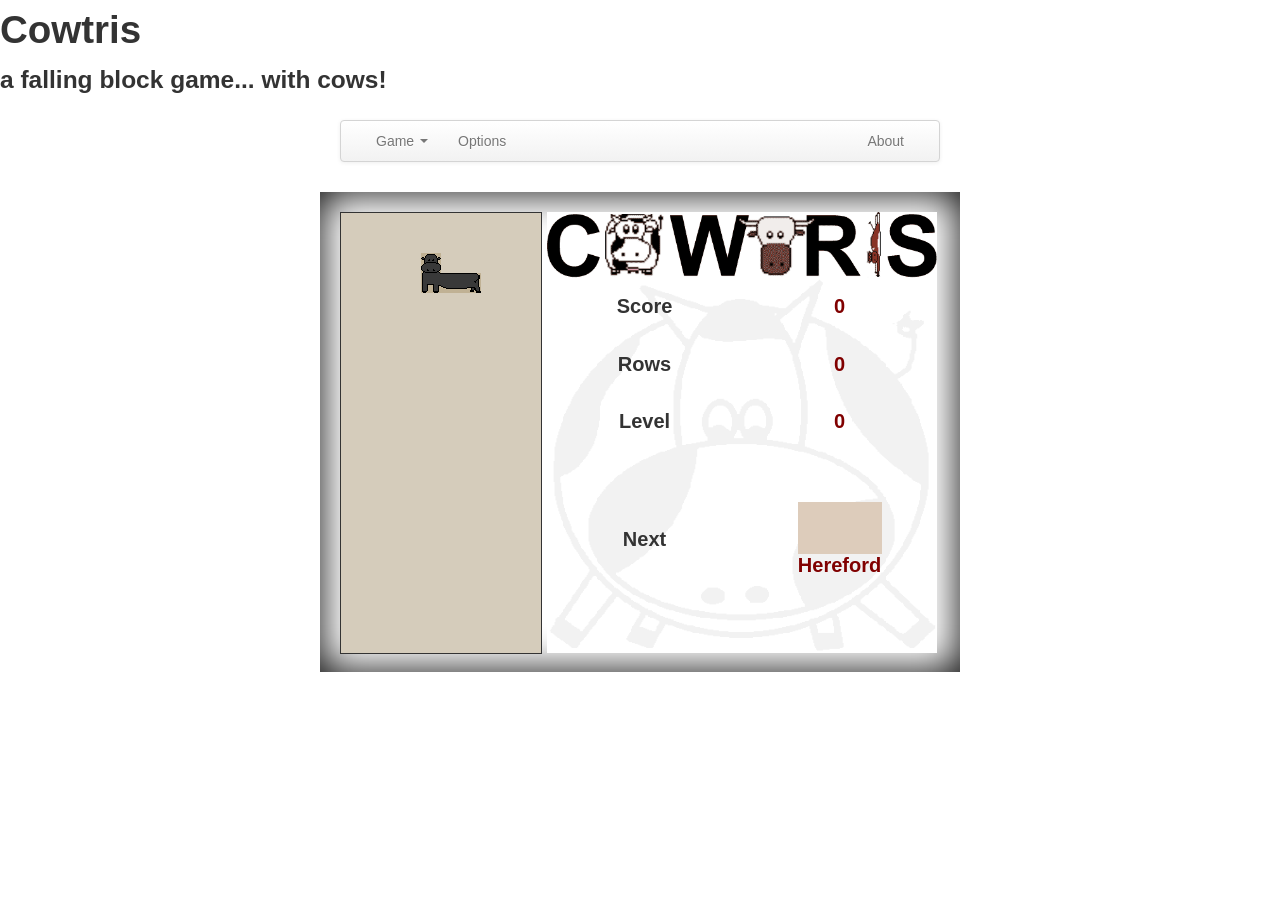
==== index.html @ 2e54e25c "added header" ====
<html>
    <head>
        <title>
            Cowtris
        </title>
        <link rel="stylesheet" type="text/css" href="resources/styles/main.css">
        <link rel="stylesheet" type="text/css" href="resources/vendor/bootstrap/css/bootstrap.css">
    </head>
    <body>
      <header>
        <h1>Cowtris</h1>
        <h3>a falling block game... with cows!</h3>
      </header>


        <div id="menu">
                <div class="navbar navbar-static">
                    <div class="navbar-inner">
                        <div class="container" style="width: auto;">
                            <ul class="nav" role="navigation">
                                <li class="dropdown">
                                    <a id="drop1" href="#" role="button" class="dropdown-toggle" data-toggle="dropdown">Game <b class="caret"></b></a>
                                    <ul class="dropdown-menu" role="menu" aria-labelledby="drop1">
                                        <li role="presentation">
                                            <a role="menuitem" tabindex="-1" href="#" id="newGameAction">New Game</a>
                                        </li>
                                        <li role="presentation">
                                            <a role="menuitem" tabindex="-1" href="#" id="pauseAction">Pause Game</a>
                                        </li>
                                        <li role="presentation">
                                            <a role="menuitem" tabindex="-1" href="#">End Game</a>
                                        </li>
                                        <li role="presentation">
                                            <a role="menuitem" tabindex="-1" href="#highScoreModal" role="button" data-toggle="modal">High Scores</a>
                                        </li>
                                    </ul>
                                </li>
                                <li>
                                    <a href="#optionsModal" role="button" data-toggle="modal">Options</a>
                                </li>
                            </ul>
                            <ul class="nav pull-right">
                                <li>
                                    <a href="#aboutModal" role="button" data-toggle="modal">About</a>
                                </li>
                            </ul>
                        </div>
                </div>
            </div>
        </div>
        <div id="aboutModal" class="modal hide fade" tabindex="-1" role="dialog" aria-labelledby="aboutModalLabel" aria-hidden="true">
            <div class="modal-header">
                <button type="button" class="close" data-dismiss="modal" aria-hidden="true">x</button>
                <h3 id="aboutModalLabel">
                    Cowtris 3
                </h3>
            </div>
            <div class="modal-body">
                <h4>
                    About
                </h4>
                <p>
                    Lorem ipsum dolor sit amet, consectetur adipisicing elit, sed do eiusmod tempor incididunt ut labore et dolore magna aliqua. Ut enim ad minim veniam, quis nostrud exercitation ullamco laboris nisi ut aliquip ex ea commodo consequat. Duis aute irure dolor in reprehenderit in voluptate velit esse cillum dolore eu fugiat nulla pariatur. Excepteur sint occaecat cupidatat non proident, sunt in culpa qui officia deserunt mollit anim id est laborum.
                </p>
                <h4>
                    Story
                </h4>
                <p>
                    Lorem ipsum dolor sit amet, consectetur adipisicing elit, sed do eiusmod tempor incididunt ut labore et dolore magna aliqua. Ut enim ad minim veniam, quis nostrud exercitation ullamco laboris nisi ut aliquip ex ea commodo consequat. Duis aute irure dolor in reprehenderit in voluptate velit esse cillum dolore eu fugiat nulla pariatur. Excepteur sint occaecat cupidatat non proident, sunt in culpa qui officia deserunt mollit anim id est laborum.
                </p>
                <h4>
                    Credits
                </h4>
                <p>
                    Lorem ipsum dolor sit amet, consectetur adipisicing elit, sed do eiusmod tempor incididunt ut labore et dolore magna aliqua. Ut enim ad minim veniam, quis nostrud exercitation ullamco laboris nisi ut aliquip ex ea commodo consequat. Duis aute irure dolor in reprehenderit in voluptate velit esse cillum dolore eu fugiat nulla pariatur. Excepteur sint occaecat cupidatat non proident, sunt in culpa qui officia deserunt mollit anim id est laborum.
                </p>
            </div>
            <div class="modal-footer">
                <button class="btn" data-dismiss="modal" aria-hidden="true">Close</button>
            </div>
        </div>
        <div id="optionsModal" class="modal hide fade" tabindex="-1" role="dialog" aria-labelledby="optionsModalLabel" aria-hidden="true">
            <div class="modal-header">
                <button type="button" class="close" data-dismiss="modal" aria-hidden="true">x</button>
                <h3 id="optionsModalLabel">
                    Game Options
                </h3>
            </div>
            <div class="modal-body">
                <p>
                    <form>
                        <label for="StartingLevel">Starting Level</label>
                        <select name="StartingLevel" id="startingLevel">
                            <option>0</option>
                            <option>1</option>
                            <option>2</option>
                            <option>3</option>
                            <option>4</option>
                            <option>5</option>
                            <option>6</option>
                            <option>7</option>
                            <option>8</option>
                            <option>9</option>
                        </select>
                        <label for="StartingRows">Starting Rows</label>
                        <select name="StartingRows" id="startingRows">
                            <option>0</option>
                            <option>1</option>
                            <option>2</option>
                            <option>3</option>
                            <option>4</option>
                            <option>5</option>
                        </select>
                    </form>
                </p>
            </div>
            <div class="modal-footer">
                <button class="btn" data-dismiss="modal" aria-hidden="true">Ok</button>
            </div>
        </div>
        <div id="highScoreModal" class="modal hide fade" tabindex="-1" role="dialog" aria-labelledby="highScoreModalLabel" aria-hidden="true">
            <div class="modal-header">
                <button type="button" class="close" data-dismiss="modal" aria-hidden="true">x</button>
                <h3 id="highScoreModalLabel">
                    High Scores
                </h3>
            </div>
            <div class="modal-body">
                <table class="table table-condensed">
                    <thead>
                        <tr>
                            <th>#</th>
                            <th>Name</th>
                            <th>Score</th>
                            <th>Rows</th>
                        </tr>
                    </thead>
                    <tbody></tbody>
                </table>
            </div>
            <div class="modal-footer">
                <button class="btn" data-dismiss="modal" aria-hidden="true">Close</button>
            </div>
        </div>
        <div class="overlays">
            <div id="game_over" class="message">
                game over
            </div>
            <div id="paused" class="message">
                paused
            </div>
        </div>
        <div id="container">
            <div id="left">
                <canvas id="game_canvas" width="200" height="440"></canvas>
            </div>
            <div id="right">
                <img id="title" src="./resources/images/title.png">
                <div id="info_container">
                    <table>
                        <tr>
                            <td>
                                Score
                            </td>
                            <td id="score">
                                0
                            </td>
                        </tr>
                        <tr>
                            <td>
                                Rows
                            </td>
                            <td id="rows">
                                0
                            </td>
                        </tr>
                        <tr>
                            <td>
                                Level
                            </td>
                            <td id="level">
                                1
                            </td>
                        </tr>
                        <tr>
                            <td>
                                Next
                            </td>
                            <td id="next">
                                <canvas id="preview" width="84" height="52"></canvas><br>
                                <span id="preview_name"></span>
                            </td>
                        </tr>
                    </table>
                </div>
            </div>
        </div>
        <script type="text/javascript" src="http://ajax.googleapis.com/ajax/libs/jquery/1.9.1/jquery.min.js"></script>
        <script type="text/javascript" src="resources/vendor/jquery.timer.js"></script>
        <script type="text/javascript" src="resources/vendor/bootstrap/js/bootstrap.min.js"></script>
        <script type="text/javascript" src="resources/js/cowtris.js"></script>
        <script type="text/javascript" src="resources/js/selectors.js"></script>

        <audio id="audio_madcow" src="resources/sounds/madcow.wav" preload="auto"> 
        <audio id="audio_row" src="resources/sounds/Zap.wav" preload="auto"> 
        <audio id="audio_multirow" src="resources/sounds/Zap2.wav" preload="auto"> 
        <audio id="audio_gameover" src="resources/sounds/Die.wav" preload="auto">
    </body>
</html>
---- resources/styles/main.css ----
body {
	/*background-color: gray;*/
}

.overlays {
	position: absolute;
	width: 100%;
}
.message {
	background-color: transparent;
	text-align: center;
	text-transform: uppercase;
	color: maroon;
	font-size: 6em;
	font-weight: bold;
	font-family: sans-serif;
	display: none;
	margin-top: 200px;
}

#info_container {
	background-image: url("../images/cowback.png"); 
	background-size: 390px 375px;
	width: 390;
	height: 375;
}

#title {
	width: 390;
}

#left, #right {
	float:left;
}

#info_container table {
	padding-top: 45;
	width: 390;
	height: 350;

	font-family: sans-serif;
	font-size: 20px;
	font-weight: bold;
}

td {
	width: 50%;
}

#info_container td {
	text-align: center;
}

#info_container table td:last-child {
	color: maroon;
}

#container {
	margin: 0px auto;
	background-color: white;
	height: 440px;
	width: 600px;
	padding: 20px;
	-moz-box-shadow:    inset 0 0 40px #000000;
	-webkit-box-shadow: inset 0 0 40px #000000;
	box-shadow:         inset 0 0 40px #000000;
}

#menu { 
	width: 600px;
}

#game_canvas {
	margin-right: 5px;
	border: 1px solid;
}

#menu {
	width: 600px;
	margin-left: auto;
	margin-right: auto;
	padding: 10px;
}

#highScoreModal .modal-body {
	max-height: none;
}
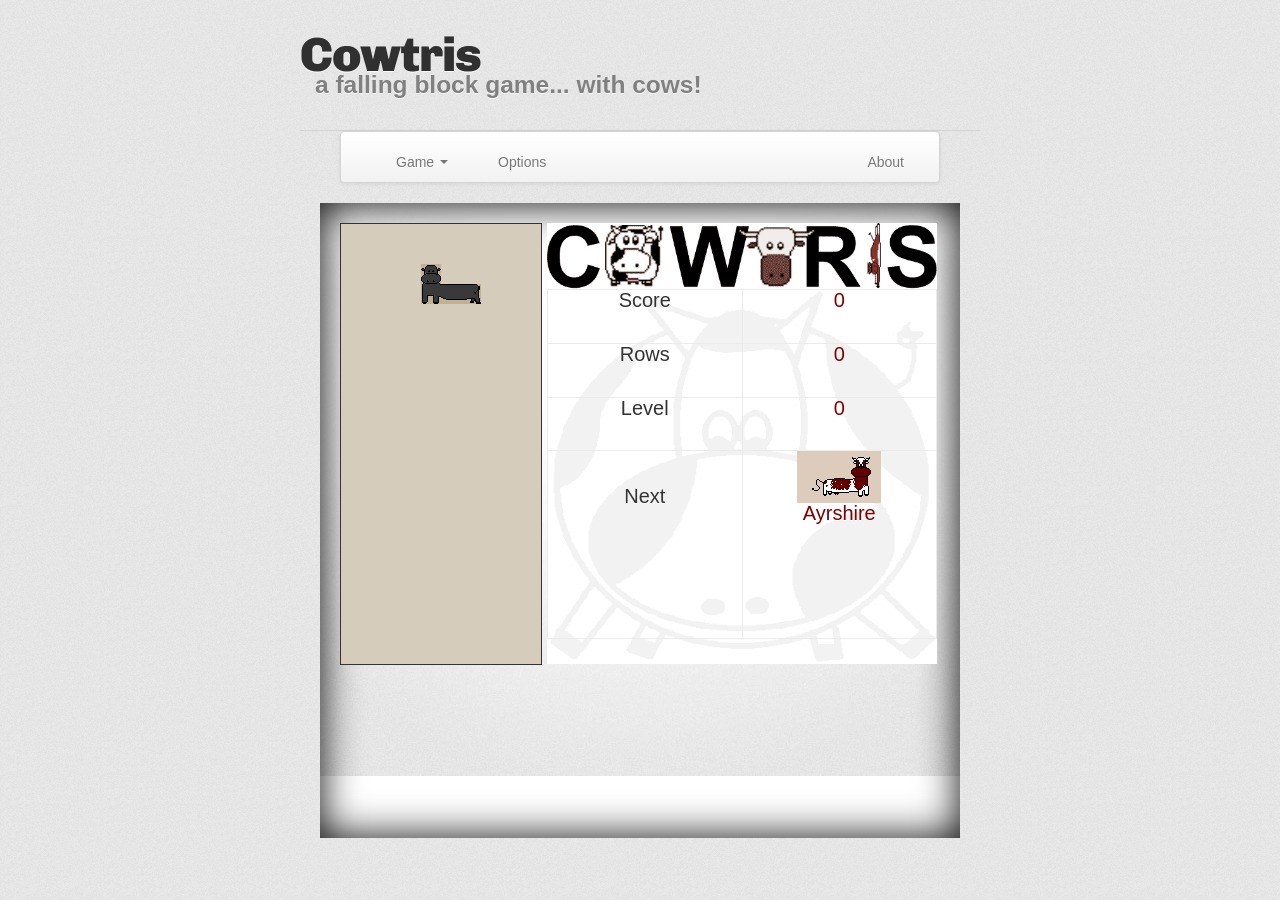
==== commit 278187fc: "Merge branch 'gh-pages' Conflicts: 	index.html" ====
--- a/index.html
+++ b/index.html
@@ -1,209 +1,469 @@
-<html>
-    <head>
-        <title>
-            Cowtris
-        </title>
-        <link rel="stylesheet" type="text/css" href="resources/styles/main.css">
-        <link rel="stylesheet" type="text/css" href="resources/vendor/bootstrap/css/bootstrap.css">
-    </head>
-    <body>
-      <header>
-        <h1>Cowtris</h1>
-        <h3>a falling block game... with cows!</h3>
-      </header>
-
-
-        <div id="menu">
-                <div class="navbar navbar-static">
-                    <div class="navbar-inner">
-                        <div class="container" style="width: auto;">
-                            <ul class="nav" role="navigation">
-                                <li class="dropdown">
-                                    <a id="drop1" href="#" role="button" class="dropdown-toggle" data-toggle="dropdown">Game <b class="caret"></b></a>
-                                    <ul class="dropdown-menu" role="menu" aria-labelledby="drop1">
-                                        <li role="presentation">
-                                            <a role="menuitem" tabindex="-1" href="#" id="newGameAction">New Game</a>
-                                        </li>
-                                        <li role="presentation">
-                                            <a role="menuitem" tabindex="-1" href="#" id="pauseAction">Pause Game</a>
-                                        </li>
-                                        <li role="presentation">
-                                            <a role="menuitem" tabindex="-1" href="#">End Game</a>
-                                        </li>
-                                        <li role="presentation">
-                                            <a role="menuitem" tabindex="-1" href="#highScoreModal" role="button" data-toggle="modal">High Scores</a>
-                                        </li>
-                                    </ul>
-                                </li>
-                                <li>
-                                    <a href="#optionsModal" role="button" data-toggle="modal">Options</a>
-                                </li>
-                            </ul>
-                            <ul class="nav pull-right">
-                                <li>
-                                    <a href="#aboutModal" role="button" data-toggle="modal">About</a>
-                                </li>
-                            </ul>
-                        </div>
-                </div>
-            </div>
-        </div>
-        <div id="aboutModal" class="modal hide fade" tabindex="-1" role="dialog" aria-labelledby="aboutModalLabel" aria-hidden="true">
-            <div class="modal-header">
-                <button type="button" class="close" data-dismiss="modal" aria-hidden="true">x</button>
-                <h3 id="aboutModalLabel">
-                    Cowtris 3
-                </h3>
-            </div>
-            <div class="modal-body">
-                <h4>
-                    About
-                </h4>
-                <p>
-                    Lorem ipsum dolor sit amet, consectetur adipisicing elit, sed do eiusmod tempor incididunt ut labore et dolore magna aliqua. Ut enim ad minim veniam, quis nostrud exercitation ullamco laboris nisi ut aliquip ex ea commodo consequat. Duis aute irure dolor in reprehenderit in voluptate velit esse cillum dolore eu fugiat nulla pariatur. Excepteur sint occaecat cupidatat non proident, sunt in culpa qui officia deserunt mollit anim id est laborum.
-                </p>
-                <h4>
-                    Story
-                </h4>
-                <p>
-                    Lorem ipsum dolor sit amet, consectetur adipisicing elit, sed do eiusmod tempor incididunt ut labore et dolore magna aliqua. Ut enim ad minim veniam, quis nostrud exercitation ullamco laboris nisi ut aliquip ex ea commodo consequat. Duis aute irure dolor in reprehenderit in voluptate velit esse cillum dolore eu fugiat nulla pariatur. Excepteur sint occaecat cupidatat non proident, sunt in culpa qui officia deserunt mollit anim id est laborum.
-                </p>
-                <h4>
-                    Credits
-                </h4>
-                <p>
-                    Lorem ipsum dolor sit amet, consectetur adipisicing elit, sed do eiusmod tempor incididunt ut labore et dolore magna aliqua. Ut enim ad minim veniam, quis nostrud exercitation ullamco laboris nisi ut aliquip ex ea commodo consequat. Duis aute irure dolor in reprehenderit in voluptate velit esse cillum dolore eu fugiat nulla pariatur. Excepteur sint occaecat cupidatat non proident, sunt in culpa qui officia deserunt mollit anim id est laborum.
-                </p>
-            </div>
-            <div class="modal-footer">
-                <button class="btn" data-dismiss="modal" aria-hidden="true">Close</button>
-            </div>
-        </div>
-        <div id="optionsModal" class="modal hide fade" tabindex="-1" role="dialog" aria-labelledby="optionsModalLabel" aria-hidden="true">
-            <div class="modal-header">
-                <button type="button" class="close" data-dismiss="modal" aria-hidden="true">x</button>
-                <h3 id="optionsModalLabel">
-                    Game Options
-                </h3>
-            </div>
-            <div class="modal-body">
-                <p>
-                    <form>
-                        <label for="StartingLevel">Starting Level</label>
-                        <select name="StartingLevel" id="startingLevel">
-                            <option>0</option>
-                            <option>1</option>
-                            <option>2</option>
-                            <option>3</option>
-                            <option>4</option>
-                            <option>5</option>
-                            <option>6</option>
-                            <option>7</option>
-                            <option>8</option>
-                            <option>9</option>
-                        </select>
-                        <label for="StartingRows">Starting Rows</label>
-                        <select name="StartingRows" id="startingRows">
-                            <option>0</option>
-                            <option>1</option>
-                            <option>2</option>
-                            <option>3</option>
-                            <option>4</option>
-                            <option>5</option>
-                        </select>
-                    </form>
-                </p>
-            </div>
-            <div class="modal-footer">
-                <button class="btn" data-dismiss="modal" aria-hidden="true">Ok</button>
-            </div>
-        </div>
-        <div id="highScoreModal" class="modal hide fade" tabindex="-1" role="dialog" aria-labelledby="highScoreModalLabel" aria-hidden="true">
-            <div class="modal-header">
-                <button type="button" class="close" data-dismiss="modal" aria-hidden="true">x</button>
-                <h3 id="highScoreModalLabel">
-                    High Scores
-                </h3>
-            </div>
-            <div class="modal-body">
-                <table class="table table-condensed">
-                    <thead>
-                        <tr>
-                            <th>#</th>
-                            <th>Name</th>
-                            <th>Score</th>
-                            <th>Rows</th>
-                        </tr>
-                    </thead>
-                    <tbody></tbody>
-                </table>
-            </div>
-            <div class="modal-footer">
-                <button class="btn" data-dismiss="modal" aria-hidden="true">Close</button>
-            </div>
-        </div>
-        <div class="overlays">
-            <div id="game_over" class="message">
-                game over
-            </div>
-            <div id="paused" class="message">
-                paused
-            </div>
-        </div>
-        <div id="container">
-            <div id="left">
-                <canvas id="game_canvas" width="200" height="440"></canvas>
-            </div>
-            <div id="right">
-                <img id="title" src="./resources/images/title.png">
-                <div id="info_container">
-                    <table>
-                        <tr>
-                            <td>
-                                Score
-                            </td>
-                            <td id="score">
-                                0
-                            </td>
-                        </tr>
-                        <tr>
-                            <td>
-                                Rows
-                            </td>
-                            <td id="rows">
-                                0
-                            </td>
-                        </tr>
-                        <tr>
-                            <td>
-                                Level
-                            </td>
-                            <td id="level">
-                                1
-                            </td>
-                        </tr>
-                        <tr>
-                            <td>
-                                Next
-                            </td>
-                            <td id="next">
-                                <canvas id="preview" width="84" height="52"></canvas><br>
-                                <span id="preview_name"></span>
-                            </td>
-                        </tr>
-                    </table>
-                </div>
-            </div>
-        </div>
-        <script type="text/javascript" src="http://ajax.googleapis.com/ajax/libs/jquery/1.9.1/jquery.min.js"></script>
-        <script type="text/javascript" src="resources/vendor/jquery.timer.js"></script>
-        <script type="text/javascript" src="resources/vendor/bootstrap/js/bootstrap.min.js"></script>
-        <script type="text/javascript" src="resources/js/cowtris.js"></script>
-        <script type="text/javascript" src="resources/js/selectors.js"></script>
-
-        <audio id="audio_madcow" src="resources/sounds/madcow.wav" preload="auto"> 
-        <audio id="audio_row" src="resources/sounds/Zap.wav" preload="auto"> 
-        <audio id="audio_multirow" src="resources/sounds/Zap2.wav" preload="auto"> 
-        <audio id="audio_gameover" src="resources/sounds/Die.wav" preload="auto">
-    </body>
+<html>
+    <head>
+        <title>
+            Cowtris
+        </title>
+        <link rel="stylesheet" type="text/css" href="resources/styles/main.css">
+        <link rel="stylesheet" type="text/css" href="resources/vendor/bootstrap/css/bootstrap.css">
+    </head>
+    <body>
+      <header>
+        <h1>Cowtris</h1>
+        <h3>a falling block game... with cows!</h3>
+      </header>
+
+
+        <div id="menu">
+                <div class="navbar navbar-static">
+                    <div class="navbar-inner">
+                        <div class="container" style="width: auto;">
+                            <ul class="nav" role="navigation">
+                                <li class="dropdown">
+                                    <a id="drop1" href="#" role="button" class="dropdown-toggle" data-toggle="dropdown">Game <b class="caret"></b></a>
+                                    <ul class="dropdown-menu" role="menu" aria-labelledby="drop1">
+                                        <li role="presentation">
+                                            <a role="menuitem" tabindex="-1" href="#" id="newGameAction">New Game</a>
+                                        </li>
+                                        <li role="presentation">
+                                            <a role="menuitem" tabindex="-1" href="#" id="pauseAction">Pause Game</a>
+                                        </li>
+                                        <li role="presentation">
+                                            <a role="menuitem" tabindex="-1" href="#">End Game</a>
+                                        </li>
+                                        <li role="presentation">
+                                            <a role="menuitem" tabindex="-1" href="#highScoreModal" role="button" data-toggle="modal">High Scores</a>
+                                        </li>
+                                    </ul>
+                                </li>
+                                <li>
+                                    <a href="#optionsModal" role="button" data-toggle="modal">Options</a>
+                                </li>
+                            </ul>
+                            <ul class="nav pull-right">
+                                <li>
+                                    <a href="#aboutModal" role="button" data-toggle="modal">About</a>
+                                </li>
+                            </ul>
+                        </div>
+                </div>
+            </div>
+        </div>
+        <div id="aboutModal" class="modal hide fade" tabindex="-1" role="dialog" aria-labelledby="aboutModalLabel" aria-hidden="true">
+            <div class="modal-header">
+                <button type="button" class="close" data-dismiss="modal" aria-hidden="true">x</button>
+                <h3 id="aboutModalLabel">
+                    Cowtris 3
+                </h3>
+            </div>
+            <div class="modal-body">
+                <h4>
+                    About
+                </h4>
+                <p>
+                    Lorem ipsum dolor sit amet, consectetur adipisicing elit, sed do eiusmod tempor incididunt ut labore et dolore magna aliqua. Ut enim ad minim veniam, quis nostrud exercitation ullamco laboris nisi ut aliquip ex ea commodo consequat. Duis aute irure dolor in reprehenderit in voluptate velit esse cillum dolore eu fugiat nulla pariatur. Excepteur sint occaecat cupidatat non proident, sunt in culpa qui officia deserunt mollit anim id est laborum.
+                </p>
+                <h4>
+                    Story
+                </h4>
+                <p>
+                    Lorem ipsum dolor sit amet, consectetur adipisicing elit, sed do eiusmod tempor incididunt ut labore et dolore magna aliqua. Ut enim ad minim veniam, quis nostrud exercitation ullamco laboris nisi ut aliquip ex ea commodo consequat. Duis aute irure dolor in reprehenderit in voluptate velit esse cillum dolore eu fugiat nulla pariatur. Excepteur sint occaecat cupidatat non proident, sunt in culpa qui officia deserunt mollit anim id est laborum.
+                </p>
+                <h4>
+                    Credits
+                </h4>
+                <p>
+                    Lorem ipsum dolor sit amet, consectetur adipisicing elit, sed do eiusmod tempor incididunt ut labore et dolore magna aliqua. Ut enim ad minim veniam, quis nostrud exercitation ullamco laboris nisi ut aliquip ex ea commodo consequat. Duis aute irure dolor in reprehenderit in voluptate velit esse cillum dolore eu fugiat nulla pariatur. Excepteur sint occaecat cupidatat non proident, sunt in culpa qui officia deserunt mollit anim id est laborum.
+                </p>
+            </div>
+            <div class="modal-footer">
+                <button class="btn" data-dismiss="modal" aria-hidden="true">Close</button>
+            </div>
+        </div>
+        <div id="optionsModal" class="modal hide fade" tabindex="-1" role="dialog" aria-labelledby="optionsModalLabel" aria-hidden="true">
+            <div class="modal-header">
+                <button type="button" class="close" data-dismiss="modal" aria-hidden="true">x</button>
+                <h3 id="optionsModalLabel">
+                    Game Options
+                </h3>
+            </div>
+            <div class="modal-body">
+                <p>
+                    <form>
+                        <label for="StartingLevel">Starting Level</label>
+                        <select name="StartingLevel" id="startingLevel">
+                            <option>0</option>
+                            <option>1</option>
+                            <option>2</option>
+                            <option>3</option>
+                            <option>4</option>
+                            <option>5</option>
+                            <option>6</option>
+                            <option>7</option>
+                            <option>8</option>
+                            <option>9</option>
+                        </select>
+                        <label for="StartingRows">Starting Rows</label>
+                        <select name="StartingRows" id="startingRows">
+                            <option>0</option>
+                            <option>1</option>
+                            <option>2</option>
+                            <option>3</option>
+                            <option>4</option>
+                            <option>5</option>
+                        </select>
+                    </form>
+                </p>
+            </div>
+            <div class="modal-footer">
+                <button class="btn" data-dismiss="modal" aria-hidden="true">Ok</button>
+            </div>
+        </div>
+        <div id="highScoreModal" class="modal hide fade" tabindex="-1" role="dialog" aria-labelledby="highScoreModalLabel" aria-hidden="true">
+            <div class="modal-header">
+                <button type="button" class="close" data-dismiss="modal" aria-hidden="true">x</button>
+                <h3 id="highScoreModalLabel">
+                    High Scores
+                </h3>
+            </div>
+            <div class="modal-body">
+                <table class="table table-condensed">
+                    <thead>
+                        <tr>
+                            <th>#</th>
+                            <th>Name</th>
+                            <th>Score</th>
+                            <th>Rows</th>
+                        </tr>
+                    </thead>
+                    <tbody></tbody>
+                </table>
+            </div>
+            <div class="modal-footer">
+                <button class="btn" data-dismiss="modal" aria-hidden="true">Close</button>
+            </div>
+        </div>
+        <div class="overlays">
+            <div id="game_over" class="message">
+                game over
+            </div>
+            <div id="paused" class="message">
+                paused
+            </div>
+        </div>
+        <div id="container">
+            <div id="left">
+                <canvas id="game_canvas" width="200" height="440"></canvas>
+            </div>
+            <div id="right">
+                <img id="title" src="./resources/images/title.png">
+                <div id="info_container">
+                    <table>
+                        <tr>
+                            <td>
+                                Score
+                            </td>
+                            <td id="score">
+                                0
+                            </td>
+                        </tr>
+                        <tr>
+                            <td>
+                                Rows
+                            </td>
+                            <td id="rows">
+                                0
+                            </td>
+                        </tr>
+                        <tr>
+                            <td>
+                                Level
+                            </td>
+                            <td id="level">
+                                1
+                            </td>
+                        </tr>
+                        <tr>
+                            <td>
+                                Next
+                            </td>
+                            <td id="next">
+                                <canvas id="preview" width="84" height="52"></canvas><br>
+                                <span id="preview_name"></span>
+                            </td>
+                        </tr>
+                    </table>
+                </div>
+            </div>
+        </div>
+        <script type="text/javascript" src="http://ajax.googleapis.com/ajax/libs/jquery/1.9.1/jquery.min.js"></script>
+        <script type="text/javascript" src="resources/vendor/jquery.timer.js"></script>
+        <script type="text/javascript" src="resources/vendor/bootstrap/js/bootstrap.min.js"></script>
+        <script type="text/javascript" src="resources/js/cowtris.js"></script>
+        <script type="text/javascript" src="resources/js/selectors.js"></script>
+
+        <audio id="audio_madcow" src="resources/sounds/madcow.wav" preload="auto"> 
+        <audio id="audio_row" src="resources/sounds/Zap.wav" preload="auto"> 
+        <audio id="audio_multirow" src="resources/sounds/Zap2.wav" preload="auto"> 
+        <audio id="audio_gameover" src="resources/sounds/Die.wav" preload="auto">
+    </body>
+=======
+<!DOCTYPE html>
+<html>
+  <head>
+    <meta charset='utf-8'>
+    <meta http-equiv="X-UA-Compatible" content="chrome=1">
+    <link href='https://fonts.googleapis.com/css?family=Chivo:900' rel='stylesheet' type='text/css'>
+    <link rel="stylesheet" type="text/css" href="stylesheets/stylesheet.css" media="screen" />
+    <link rel="stylesheet" type="text/css" href="stylesheets/pygment_trac.css" media="screen" />
+    <link rel="stylesheet" type="text/css" href="stylesheets/print.css" media="print" />
+
+
+    <!-- game specific -->    
+    <link rel="stylesheet" type="text/css" href="resources/styles/main.css">
+    <link rel="stylesheet" type="text/css" href="resources/vendor/bootstrap/css/bootstrap.css">
+
+    <!--[if lt IE 9]>
+    <script src="//html5shiv.googlecode.com/svn/trunk/html5.js"></script>
+    <![endif]-->
+    <title>Cowtris by benmj</title>
+  </head>
+
+  <body>
+    <div id="container">
+      <div class="inner">
+
+        <header>
+          <h1>Cowtris</h1>
+          <h2>a falling block game... with cows!</h2>
+        </header>
+
+        <section id="downloads" class="clearfix">
+          <a href="https://github.com/benmj/cowtris/zipball/master" id="download-zip" class="button"><span>Download .zip</span></a>
+          <a href="https://github.com/benmj/cowtris/tarball/master" id="download-tar-gz" class="button"><span>Download .tar.gz</span></a>
+          <a href="https://github.com/benmj/cowtris" id="view-on-github" class="button"><span>View on GitHub</span></a>
+        </section>
+
+        <hr>
+
+        <section id="main_content">
+         
+        <div id="menu">
+                <div class="navbar navbar-static">
+                    <div class="navbar-inner">
+                        <div class="container" style="width: auto;">
+                            <a class="brand" href="#">Cowtris 3</a>
+                            <ul class="nav" role="navigation">
+                                <li class="dropdown">
+                                    <a id="drop1" href="#" role="button" class="dropdown-toggle" data-toggle="dropdown">Game <b class="caret"></b></a>
+                                    <ul class="dropdown-menu" role="menu" aria-labelledby="drop1">
+                                        <li role="presentation">
+                                            <a role="menuitem" tabindex="-1" href="#" id="newGameAction">New Game</a>
+                                        </li>
+                                        <li role="presentation">
+                                            <a role="menuitem" tabindex="-1" href="#" id="pauseAction">Pause Game</a>
+                                        </li>
+                                        <li role="presentation">
+                                            <a role="menuitem" tabindex="-1" href="#">End Game</a>
+                                        </li>
+                                        <li role="presentation">
+                                            <a role="menuitem" tabindex="-1" href="#highScoreModal" role="button" data-toggle="modal">High Scores</a>
+                                        </li>
+                                    </ul>
+                                </li>
+                                <li>
+                                    <a href="#optionsModal" role="button" data-toggle="modal">Options</a>
+                                </li>
+                            </ul>
+                            <ul class="nav pull-right">
+                                <li>
+                                    <a href="#aboutModal" role="button" data-toggle="modal">About</a>
+                                </li>
+                            </ul>
+                        </div>
+                </div>
+            </div>
+        </div>
+        <div id="aboutModal" class="modal hide fade" tabindex="-1" role="dialog" aria-labelledby="aboutModalLabel" aria-hidden="true">
+            <div class="modal-header">
+                <button type="button" class="close" data-dismiss="modal" aria-hidden="true">x</button>
+                <h3 id="aboutModalLabel">
+                    Cowtris 3
+                </h3>
+            </div>
+            <div class="modal-body">
+                <h4>
+                    About
+                </h4>
+                <p>
+                    Lorem ipsum dolor sit amet, consectetur adipisicing elit, sed do eiusmod tempor incididunt ut labore et dolore magna aliqua. Ut enim ad minim veniam, quis nostrud exercitation ullamco laboris nisi ut aliquip ex ea commodo consequat. Duis aute irure dolor in reprehenderit in voluptate velit esse cillum dolore eu fugiat nulla pariatur. Excepteur sint occaecat cupidatat non proident, sunt in culpa qui officia deserunt mollit anim id est laborum.
+                </p>
+                <h4>
+                    Story
+                </h4>
+                <p>
+                    Lorem ipsum dolor sit amet, consectetur adipisicing elit, sed do eiusmod tempor incididunt ut labore et dolore magna aliqua. Ut enim ad minim veniam, quis nostrud exercitation ullamco laboris nisi ut aliquip ex ea commodo consequat. Duis aute irure dolor in reprehenderit in voluptate velit esse cillum dolore eu fugiat nulla pariatur. Excepteur sint occaecat cupidatat non proident, sunt in culpa qui officia deserunt mollit anim id est laborum.
+                </p>
+                <h4>
+                    Credits
+                </h4>
+                <p>
+                    Lorem ipsum dolor sit amet, consectetur adipisicing elit, sed do eiusmod tempor incididunt ut labore et dolore magna aliqua. Ut enim ad minim veniam, quis nostrud exercitation ullamco laboris nisi ut aliquip ex ea commodo consequat. Duis aute irure dolor in reprehenderit in voluptate velit esse cillum dolore eu fugiat nulla pariatur. Excepteur sint occaecat cupidatat non proident, sunt in culpa qui officia deserunt mollit anim id est laborum.
+                </p>
+            </div>
+            <div class="modal-footer">
+                <button class="btn" data-dismiss="modal" aria-hidden="true">Close</button>
+            </div>
+        </div>
+        <div id="optionsModal" class="modal hide fade" tabindex="-1" role="dialog" aria-labelledby="optionsModalLabel" aria-hidden="true">
+            <div class="modal-header">
+                <button type="button" class="close" data-dismiss="modal" aria-hidden="true">x</button>
+                <h3 id="optionsModalLabel">
+                    Game Options
+                </h3>
+            </div>
+            <div class="modal-body">
+                <p>
+                    <form>
+                        <label for="StartingLevel">Starting Level</label>
+                        <select name="StartingLevel" id="startingLevel">
+                            <option>0</option>
+                            <option>1</option>
+                            <option>2</option>
+                            <option>3</option>
+                            <option>4</option>
+                            <option>5</option>
+                            <option>6</option>
+                            <option>7</option>
+                            <option>8</option>
+                            <option>9</option>
+                        </select>
+                        <label for="StartingRows">Starting Rows</label>
+                        <select name="StartingRows" id="startingRows">
+                            <option>0</option>
+                            <option>1</option>
+                            <option>2</option>
+                            <option>3</option>
+                            <option>4</option>
+                            <option>5</option>
+                        </select>
+                    </form>
+                </p>
+            </div>
+            <div class="modal-footer">
+                <button class="btn" data-dismiss="modal" aria-hidden="true">Ok</button>
+            </div>
+        </div>
+        <div id="highScoreModal" class="modal hide fade" tabindex="-1" role="dialog" aria-labelledby="highScoreModalLabel" aria-hidden="true">
+            <div class="modal-header">
+                <button type="button" class="close" data-dismiss="modal" aria-hidden="true">x</button>
+                <h3 id="highScoreModalLabel">
+                    High Scores
+                </h3>
+            </div>
+            <div class="modal-body">
+                <table class="table table-condensed">
+                    <thead>
+                        <tr>
+                            <th>#</th>
+                            <th>Name</th>
+                            <th>Score</th>
+                            <th>Rows</th>
+                        </tr>
+                    </thead>
+                    <tbody></tbody>
+                </table>
+            </div>
+            <div class="modal-footer">
+                <button class="btn" data-dismiss="modal" aria-hidden="true">Close</button>
+            </div>
+        </div>
+        <div class="overlays">
+            <div id="game_over" class="message">
+                game over
+            </div>
+            <div id="paused" class="message">
+                paused
+            </div>
+        </div>
+        <div id="container">
+            <div id="left">
+                <canvas id="game_canvas" width="200" height="440"></canvas>
+            </div>
+            <div id="right">
+                <img id="title" src="./resources/images/title.png">
+                <div id="info_container">
+                    <table>
+                        <tr>
+                            <td>
+                                Score
+                            </td>
+                            <td id="score">
+                                0
+                            </td>
+                        </tr>
+                        <tr>
+                            <td>
+                                Rows
+                            </td>
+                            <td id="rows">
+                                0
+                            </td>
+                        </tr>
+                        <tr>
+                            <td>
+                                Level
+                            </td>
+                            <td id="level">
+                                1
+                            </td>
+                        </tr>
+                        <tr>
+                            <td>
+                                Next
+                            </td>
+                            <td id="next">
+                                <canvas id="preview" width="84" height="52"></canvas><br>
+                                <span id="preview_name"></span>
+                            </td>
+                        </tr>
+                    </table>
+                </div>
+            </div>
+        </div>
+
+        </section>
+
+        <footer>
+          Cowtris is maintained by <a href="https://github.com/benmj">benmj</a><br>
+          This page was generated by <a href="http://pages.github.com">GitHub Pages</a>. Tactile theme by <a href="http://twitter.com/jasonlong">Jason Long</a>.
+        </footer>
+
+                  <script type="text/javascript">
+            var gaJsHost = (("https:" == document.location.protocol) ? "https://ssl." : "http://www.");
+            document.write(unescape("%3Cscript src='" + gaJsHost + "google-analytics.com/ga.js' type='text/javascript'%3E%3C/script%3E"));
+          </script>
+          <script type="text/javascript">
+            try {
+              var pageTracker = _gat._getTracker("UA-34233094-2");
+            pageTracker._trackPageview();
+            } catch(err) {}
+          </script>
+
+      </div>
+    </div>
+
+
+        <script type="text/javascript" src="http://ajax.googleapis.com/ajax/libs/jquery/1.9.1/jquery.min.js"></script>
+        <script type="text/javascript" src="resources/vendor/jquery.timer.js"></script>
+        <script type="text/javascript" src="resources/vendor/bootstrap/js/bootstrap.min.js"></script>
+        <script type="text/javascript" src="resources/js/cowtris.js"></script>
+        <script type="text/javascript" src="resources/js/selectors.js"></script>
+
+        <audio id="audio_madcow" src="resources/sounds/madcow.wav" preload="auto"> 
+        <audio id="audio_row" src="resources/sounds/Zap.wav" preload="auto"> 
+        <audio id="audio_multirow" src="resources/sounds/Zap2.wav" preload="auto"> 
+        <audio id="audio_gameover" src="resources/sounds/Die.wav" preload="auto">
+
+  </body>
+>>>>>>> gh-pages
 </html>
--- a/resources/styles/main.css
+++ b/resources/styles/main.css
@@ -66,8 +66,28 @@
 	box-shadow:         inset 0 0 40px #000000;
 }
 
-#menu { 
-	width: 600px;
+footer,
+header {
+	margin: 0px auto;
+	width: 680px;
+}
+
+header {
+	border-bottom: 1px solid LightGrey;
+}
+
+footer {
+	margin-top: 50px;
+}
+
+header h1,
+header h3 {
+	line-height: 20px;
+}
+
+header h3 {
+	padding-left: 15px;
+	color: grey;
 }
 
 #game_canvas {
@@ -79,9 +99,16 @@
 	width: 600px;
 	margin-left: auto;
 	margin-right: auto;
-	padding: 10px;
+}
+
+#menu ul li {
+	display: inline;
 }
 
 #highScoreModal .modal-body {
 	max-height: none;
+}
+
+.nav {
+	padding-top: 10px;
 }
--- a/stylesheets/stylesheet.css
+++ b/stylesheets/stylesheet.css
@@ -0,0 +1,371 @@
+/* http://meyerweb.com/eric/tools/css/reset/ 
+   v2.0 | 20110126
+   License: none (public domain)
+*/
+html, body, div, span, applet, object, iframe,
+h1, h2, h3, h4, h5, h6, p, blockquote, pre,
+a, abbr, acronym, address, big, cite, code,
+del, dfn, em, img, ins, kbd, q, s, samp,
+small, strike, strong, sub, sup, tt, var,
+b, u, i, center,
+dl, dt, dd, ol, ul, li,
+fieldset, form, label, legend,
+table, caption, tbody, tfoot, thead, tr, th, td,
+article, aside, canvas, details, embed, 
+figure, figcaption, footer, header, hgroup, 
+menu, nav, output, ruby, section, summary,
+time, mark, audio, video {
+	margin: 0;
+	padding: 0;
+	border: 0;
+	font-size: 100%;
+	font: inherit;
+	vertical-align: baseline;
+}
+/* HTML5 display-role reset for older browsers */
+article, aside, details, figcaption, figure, 
+footer, header, hgroup, menu, nav, section {
+	display: block;
+}
+body {
+	line-height: 1;
+}
+ol, ul {
+	list-style: none;
+}
+blockquote, q {
+	quotes: none;
+}
+blockquote:before, blockquote:after,
+q:before, q:after {
+	content: '';
+	content: none;
+}
+table {
+	border-collapse: collapse;
+	border-spacing: 0;
+}
+
+/* LAYOUT STYLES */
+body {
+  font-size: 1em;
+  line-height: 1.5; 
+  background: #e7e7e7 url(../images/body-bg.png) 0 0 repeat;
+  font-family: 'Helvetica Neue', Helvetica, Arial, serif;
+  text-shadow: 0 1px 0 rgba(255, 255, 255, 0.8);
+  color: #6d6d6d;
+}
+
+a {
+  color: #d5000d;
+}
+a:hover {
+  color: #c5000c;
+}
+
+header {
+  padding-top: 35px;
+  padding-bottom: 25px;
+}
+
+header h1 {
+  font-family: 'Chivo', 'Helvetica Neue', Helvetica, Arial, serif; font-weight: 900;
+  letter-spacing: -1px;
+  font-size: 48px;
+  color: #303030;
+  line-height: 1.2;
+}
+
+header h2 {
+  letter-spacing: -1px;
+  font-size: 24px;
+  color: #aaa;
+  font-weight: normal;
+  line-height: 1.3;
+}
+
+#container {
+  background: transparent url(../images/highlight-bg.jpg) 50% 0 no-repeat;
+  min-height: 595px;
+}
+
+.inner {
+  width: 620px;
+  margin: 0 auto;
+}
+
+#container .inner img {
+  max-width: 100%;
+}
+
+#downloads {
+  margin-bottom: 40px;
+}
+
+a.button {
+  -moz-border-radius: 30px;
+  -webkit-border-radius: 30px;                     
+  border-radius: 30px;
+  border-top: solid 1px #cbcbcb;
+  border-left: solid 1px #b7b7b7;
+  border-right: solid 1px #b7b7b7;
+  border-bottom: solid 1px #b3b3b3;
+  color: #303030;
+  line-height: 25px;
+  font-weight: bold;
+  font-size: 15px;
+  padding: 12px 8px 12px 8px;
+  display: block;
+  float: left;
+  width: 179px;
+  margin-right: 14px;  
+  background: #fdfdfd; /* Old browsers */
+  background: -moz-linear-gradient(top,  #fdfdfd 0%, #f2f2f2 100%); /* FF3.6+ */
+  background: -webkit-gradient(linear, left top, left bottom, color-stop(0%,#fdfdfd), color-stop(100%,#f2f2f2)); /* Chrome,Safari4+ */
+  background: -webkit-linear-gradient(top,  #fdfdfd 0%,#f2f2f2 100%); /* Chrome10+,Safari5.1+ */
+  background: -o-linear-gradient(top,  #fdfdfd 0%,#f2f2f2 100%); /* Opera 11.10+ */
+  background: -ms-linear-gradient(top,  #fdfdfd 0%,#f2f2f2 100%); /* IE10+ */
+  background: linear-gradient(top,  #fdfdfd 0%,#f2f2f2 100%); /* W3C */
+  filter: progid:DXImageTransform.Microsoft.gradient( startColorstr='#fdfdfd', endColorstr='#f2f2f2',GradientType=0 ); /* IE6-9 */
+  -webkit-box-shadow: 10px 10px 5px #888;
+  -moz-box-shadow: 10px 10px 5px #888;
+  box-shadow: 0px 1px 5px #e8e8e8;
+}
+a.button:hover {
+  border-top: solid 1px #b7b7b7;
+  border-left: solid 1px #b3b3b3;
+  border-right: solid 1px #b3b3b3;
+  border-bottom: solid 1px #b3b3b3;
+  background: #fafafa; /* Old browsers */
+  background: -moz-linear-gradient(top,  #fdfdfd 0%, #f6f6f6 100%); /* FF3.6+ */
+  background: -webkit-gradient(linear, left top, left bottom, color-stop(0%,#fdfdfd), color-stop(100%,#f6f6f6)); /* Chrome,Safari4+ */
+  background: -webkit-linear-gradient(top,  #fdfdfd 0%,#f6f6f6 100%); /* Chrome10+,Safari5.1+ */
+  background: -o-linear-gradient(top,  #fdfdfd 0%,#f6f6f6 100%); /* Opera 11.10+ */
+  background: -ms-linear-gradient(top,  #fdfdfd 0%,#f6f6f6 100%); /* IE10+ */
+  background: linear-gradient(top,  #fdfdfd 0%,#f6f6f6, 100%); /* W3C */
+  filter: progid:DXImageTransform.Microsoft.gradient( startColorstr='#fdfdfd', endColorstr='#f6f6f6',GradientType=0 ); /* IE6-9 */
+}
+
+a.button span {
+  padding-left: 50px;
+  display: block;
+  height: 23px;
+}
+
+#download-zip span {
+  background: transparent url(../images/zip-icon.png) 12px 50% no-repeat;
+}
+#download-tar-gz span {
+  background: transparent url(../images/tar-gz-icon.png) 12px 50% no-repeat;
+}
+#view-on-github span {
+  background: transparent url(../images/octocat-icon.png) 12px 50% no-repeat;
+}
+#view-on-github {
+  margin-right: 0;
+}
+
+code, pre {
+  font-family: Monaco, "Bitstream Vera Sans Mono", "Lucida Console", Terminal;
+  color: #222;
+  margin-bottom: 30px;
+  font-size: 14px;
+}
+
+code {
+  background-color: #f2f2f2;
+  border: solid 1px #ddd;
+  padding: 0 3px;
+}
+
+pre {
+  padding: 20px;
+  background: #303030;
+  color: #f2f2f2;
+  text-shadow: none;
+  overflow: auto;
+}
+pre code {
+  color: #f2f2f2;
+  background-color: #303030;
+  border: none;
+  padding: 0;
+}
+
+ul, ol, dl {
+  margin-bottom: 20px;
+}
+
+
+/* COMMON STYLES */
+
+hr {
+  height: 1px;
+  line-height: 1px;
+  margin-top: 1em;
+  padding-bottom: 1em;
+  border: none;
+  background: transparent url('../images/hr.png') 50% 0 no-repeat;
+}
+
+strong {
+  font-weight: bold;
+}
+
+em {
+  font-style: italic;
+}
+
+table {
+  width: 100%;
+  border: 1px solid #ebebeb;
+}
+
+th {
+  font-weight: 500;
+}
+
+td {
+  border: 1px solid #ebebeb;
+  text-align: center; 
+  font-weight: 300;
+}
+
+form {
+  background: #f2f2f2;
+  padding: 20px;
+  
+}
+
+
+/* GENERAL ELEMENT TYPE STYLES */
+
+h1 {
+  font-size: 32px;
+} 
+
+h2 {
+  font-size: 22px;
+  font-weight: bold;
+  color: #303030;
+  margin-bottom: 8px;
+} 
+
+h3 {
+  color: #d5000d;
+  font-size: 18px;
+  font-weight: bold;
+  margin-bottom: 8px;
+} 
+ 
+h4 {
+  font-size: 16px;
+  color: #303030;
+  font-weight: bold;
+} 
+
+h5 {
+  font-size: 1em;
+  color: #303030;
+} 
+
+h6 {
+  font-size: .8em;
+  color: #303030;
+} 
+
+p {
+  font-weight: 300;
+  margin-bottom: 20px;
+}
+ 
+a {
+  text-decoration: none;
+}
+
+p a {
+  font-weight: 400;
+}
+
+blockquote {
+  font-size: 1.6em;
+  border-left: 10px solid #e9e9e9;
+  margin-bottom: 20px;
+  padding: 0 0 0 30px;
+}
+
+ul li {
+  list-style: disc inside;
+  padding-left: 20px;
+}
+
+ol li {
+  list-style: decimal inside;
+  padding-left: 3px;
+}
+
+dl dt {
+  color: #303030;
+}
+
+footer {
+  background: transparent url('../images/hr.png') 0 0 no-repeat;
+  margin-top: 40px;
+  padding-top: 20px;
+  padding-bottom: 30px;
+  font-size: 13px;
+  color: #aaa;
+}
+
+footer a {
+  color: #666;
+}
+footer a:hover {
+  color: #444;
+}
+
+/* MISC */
+.clearfix:after {
+  clear: both;
+  content: '.';
+  display: block;
+  visibility: hidden;
+  height: 0;
+}
+
+.clearfix {display: inline-block;}
+* html .clearfix {height: 1%;}
+.clearfix {display: block;}
+
+/* #Media Queries
+================================================== */
+
+/* Smaller than standard 960 (devices and browsers) */
+@media only screen and (max-width: 959px) {}
+
+/* Tablet Portrait size to standard 960 (devices and browsers) */
+@media only screen and (min-width: 768px) and (max-width: 959px) {}
+
+/* All Mobile Sizes (devices and browser) */
+@media only screen and (max-width: 767px) {
+  header {
+    padding-top: 10px;
+    padding-bottom: 10px;
+  }
+  #downloads {
+    margin-bottom: 25px;
+  }
+  #download-zip, #download-tar-gz {
+    display: none;
+  }
+  .inner {
+    width: 94%;
+    margin: 0 auto;
+  }
+}
+
+/* Mobile Landscape Size to Tablet Portrait (devices and browsers) */
+@media only screen and (min-width: 480px) and (max-width: 767px) {}
+
+/* Mobile Portrait Size to Mobile Landscape Size (devices and browsers) */
+@media only screen and (max-width: 479px) {}
--- a/stylesheets/pygment_trac.css
+++ b/stylesheets/pygment_trac.css
@@ -0,0 +1,69 @@
+.highlight  { background: #ffffff; }
+.highlight .c { color: #999988; font-style: italic } /* Comment */
+.highlight .err { color: #a61717; background-color: #e3d2d2 } /* Error */
+.highlight .k { font-weight: bold } /* Keyword */
+.highlight .o { font-weight: bold } /* Operator */
+.highlight .cm { color: #999988; font-style: italic } /* Comment.Multiline */
+.highlight .cp { color: #999999; font-weight: bold } /* Comment.Preproc */
+.highlight .c1 { color: #999988; font-style: italic } /* Comment.Single */
+.highlight .cs { color: #999999; font-weight: bold; font-style: italic } /* Comment.Special */
+.highlight .gd { color: #000000; background-color: #ffdddd } /* Generic.Deleted */
+.highlight .gd .x { color: #000000; background-color: #ffaaaa } /* Generic.Deleted.Specific */
+.highlight .ge { font-style: italic } /* Generic.Emph */
+.highlight .gr { color: #aa0000 } /* Generic.Error */
+.highlight .gh { color: #999999 } /* Generic.Heading */
+.highlight .gi { color: #000000; background-color: #ddffdd } /* Generic.Inserted */
+.highlight .gi .x { color: #000000; background-color: #aaffaa } /* Generic.Inserted.Specific */
+.highlight .go { color: #888888 } /* Generic.Output */
+.highlight .gp { color: #555555 } /* Generic.Prompt */
+.highlight .gs { font-weight: bold } /* Generic.Strong */
+.highlight .gu { color: #800080; font-weight: bold; } /* Generic.Subheading */
+.highlight .gt { color: #aa0000 } /* Generic.Traceback */
+.highlight .kc { font-weight: bold } /* Keyword.Constant */
+.highlight .kd { font-weight: bold } /* Keyword.Declaration */
+.highlight .kn { font-weight: bold } /* Keyword.Namespace */
+.highlight .kp { font-weight: bold } /* Keyword.Pseudo */
+.highlight .kr { font-weight: bold } /* Keyword.Reserved */
+.highlight .kt { color: #445588; font-weight: bold } /* Keyword.Type */
+.highlight .m { color: #009999 } /* Literal.Number */
+.highlight .s { color: #d14 } /* Literal.String */
+.highlight .na { color: #008080 } /* Name.Attribute */
+.highlight .nb { color: #0086B3 } /* Name.Builtin */
+.highlight .nc { color: #445588; font-weight: bold } /* Name.Class */
+.highlight .no { color: #008080 } /* Name.Constant */
+.highlight .ni { color: #800080 } /* Name.Entity */
+.highlight .ne { color: #990000; font-weight: bold } /* Name.Exception */
+.highlight .nf { color: #990000; font-weight: bold } /* Name.Function */
+.highlight .nn { color: #555555 } /* Name.Namespace */
+.highlight .nt { color: #000080 } /* Name.Tag */
+.highlight .nv { color: #008080 } /* Name.Variable */
+.highlight .ow { font-weight: bold } /* Operator.Word */
+.highlight .w { color: #bbbbbb } /* Text.Whitespace */
+.highlight .mf { color: #009999 } /* Literal.Number.Float */
+.highlight .mh { color: #009999 } /* Literal.Number.Hex */
+.highlight .mi { color: #009999 } /* Literal.Number.Integer */
+.highlight .mo { color: #009999 } /* Literal.Number.Oct */
+.highlight .sb { color: #d14 } /* Literal.String.Backtick */
+.highlight .sc { color: #d14 } /* Literal.String.Char */
+.highlight .sd { color: #d14 } /* Literal.String.Doc */
+.highlight .s2 { color: #d14 } /* Literal.String.Double */
+.highlight .se { color: #d14 } /* Literal.String.Escape */
+.highlight .sh { color: #d14 } /* Literal.String.Heredoc */
+.highlight .si { color: #d14 } /* Literal.String.Interpol */
+.highlight .sx { color: #d14 } /* Literal.String.Other */
+.highlight .sr { color: #009926 } /* Literal.String.Regex */
+.highlight .s1 { color: #d14 } /* Literal.String.Single */
+.highlight .ss { color: #990073 } /* Literal.String.Symbol */
+.highlight .bp { color: #999999 } /* Name.Builtin.Pseudo */
+.highlight .vc { color: #008080 } /* Name.Variable.Class */
+.highlight .vg { color: #008080 } /* Name.Variable.Global */
+.highlight .vi { color: #008080 } /* Name.Variable.Instance */
+.highlight .il { color: #009999 } /* Literal.Number.Integer.Long */
+
+.type-csharp .highlight .k { color: #0000FF }
+.type-csharp .highlight .kt { color: #0000FF }
+.type-csharp .highlight .nf { color: #000000; font-weight: normal }
+.type-csharp .highlight .nc { color: #2B91AF }
+.type-csharp .highlight .nn { color: #000000 }
+.type-csharp .highlight .s { color: #A31515 }
+.type-csharp .highlight .sc { color: #A31515 }
--- a/stylesheets/print.css
+++ b/stylesheets/print.css
@@ -0,0 +1,226 @@
+html, body, div, span, applet, object, iframe,
+h1, h2, h3, h4, h5, h6, p, blockquote, pre,
+a, abbr, acronym, address, big, cite, code,
+del, dfn, em, img, ins, kbd, q, s, samp,
+small, strike, strong, sub, sup, tt, var,
+b, u, i, center,
+dl, dt, dd, ol, ul, li,
+fieldset, form, label, legend,
+table, caption, tbody, tfoot, thead, tr, th, td,
+article, aside, canvas, details, embed, 
+figure, figcaption, footer, header, hgroup, 
+menu, nav, output, ruby, section, summary,
+time, mark, audio, video {
+  margin: 0;
+  padding: 0;
+  border: 0;
+  font-size: 100%;
+  font: inherit;
+  vertical-align: baseline;
+}
+/* HTML5 display-role reset for older browsers */
+article, aside, details, figcaption, figure, 
+footer, header, hgroup, menu, nav, section {
+  display: block;
+}
+body {
+  line-height: 1;
+}
+ol, ul {
+  list-style: none;
+}
+blockquote, q {
+  quotes: none;
+}
+blockquote:before, blockquote:after,
+q:before, q:after {
+  content: '';
+  content: none;
+}
+table {
+  border-collapse: collapse;
+  border-spacing: 0;
+}
+body {
+  font-size: 13px;
+  line-height: 1.5; 
+  font-family: 'Helvetica Neue', Helvetica, Arial, serif;
+  color: #000;
+}
+
+a {
+  color: #d5000d;
+  font-weight: bold;
+}
+
+header {
+  padding-top: 35px;
+  padding-bottom: 10px;
+}
+
+header h1 {
+  font-weight: bold;
+  letter-spacing: -1px;
+  font-size: 48px;
+  color: #303030;
+  line-height: 1.2;
+}
+
+header h2 {
+  letter-spacing: -1px;
+  font-size: 24px;
+  color: #aaa;
+  font-weight: normal;
+  line-height: 1.3;
+}
+#downloads {
+  display: none;
+}
+#main_content {
+  padding-top: 20px;
+}
+
+code, pre {
+  font-family: Monaco, "Bitstream Vera Sans Mono", "Lucida Console", Terminal;
+  color: #222;
+  margin-bottom: 30px;
+  font-size: 12px;
+}
+
+code {
+  padding: 0 3px;
+}
+
+pre {
+  border: solid 1px #ddd;
+  padding: 20px;
+  overflow: auto;
+}
+pre code {
+  padding: 0;
+}
+
+ul, ol, dl {
+  margin-bottom: 20px;
+}
+
+
+/* COMMON STYLES */
+
+table {
+  width: 100%;
+  border: 1px solid #ebebeb;
+}
+
+th {
+  font-weight: 500;
+}
+
+td {
+  border: 1px solid #ebebeb;
+  text-align: center; 
+  font-weight: 300;
+}
+
+form {
+  background: #f2f2f2;
+  padding: 20px;
+  
+}
+
+
+/* GENERAL ELEMENT TYPE STYLES */
+
+h1 {
+  font-size: 2.8em;
+} 
+
+h2 {
+  font-size: 22px;
+  font-weight: bold;
+  color: #303030;
+  margin-bottom: 8px;
+} 
+
+h3 {
+  color: #d5000d;
+  font-size: 18px;
+  font-weight: bold;
+  margin-bottom: 8px;
+} 
+ 
+h4 {
+  font-size: 16px;
+  color: #303030;
+  font-weight: bold;
+} 
+
+h5 {
+  font-size: 1em;
+  color: #303030;
+} 
+
+h6 {
+  font-size: .8em;
+  color: #303030;
+} 
+
+p {
+  font-weight: 300;
+  margin-bottom: 20px;
+}
+ 
+a {
+  text-decoration: none;
+}
+
+p a {
+  font-weight: 400;
+}
+
+blockquote {
+  font-size: 1.6em;
+  border-left: 10px solid #e9e9e9;
+  margin-bottom: 20px;
+  padding: 0 0 0 30px;
+}
+
+ul li {
+  list-style: disc inside;
+  padding-left: 20px;
+}
+
+ol li {
+  list-style: decimal inside;
+  padding-left: 3px;
+}
+
+dl dd {
+  font-style: italic;
+  font-weight: 100;
+}
+
+footer {
+  margin-top: 40px;
+  padding-top: 20px;
+  padding-bottom: 30px;
+  font-size: 13px;
+  color: #aaa;
+}
+
+footer a {
+  color: #666;
+}
+
+/* MISC */
+.clearfix:after {
+  clear: both;
+  content: '.';
+  display: block;
+  visibility: hidden;
+  height: 0;
+}
+
+.clearfix {display: inline-block;}
+* html .clearfix {height: 1%;}
+.clearfix {display: block;}
--- a/resources/styles/main.css
+++ b/resources/styles/main.css
@@ -66,8 +66,28 @@
 	box-shadow:         inset 0 0 40px #000000;
 }
 
-#menu { 
-	width: 600px;
+footer,
+header {
+	margin: 0px auto;
+	width: 680px;
+}
+
+header {
+	border-bottom: 1px solid LightGrey;
+}
+
+footer {
+	margin-top: 50px;
+}
+
+header h1,
+header h3 {
+	line-height: 20px;
+}
+
+header h3 {
+	padding-left: 15px;
+	color: grey;
 }
 
 #game_canvas {
@@ -79,9 +99,16 @@
 	width: 600px;
 	margin-left: auto;
 	margin-right: auto;
-	padding: 10px;
+}
+
+#menu ul li {
+	display: inline;
 }
 
 #highScoreModal .modal-body {
 	max-height: none;
+}
+
+.nav {
+	padding-top: 10px;
 }
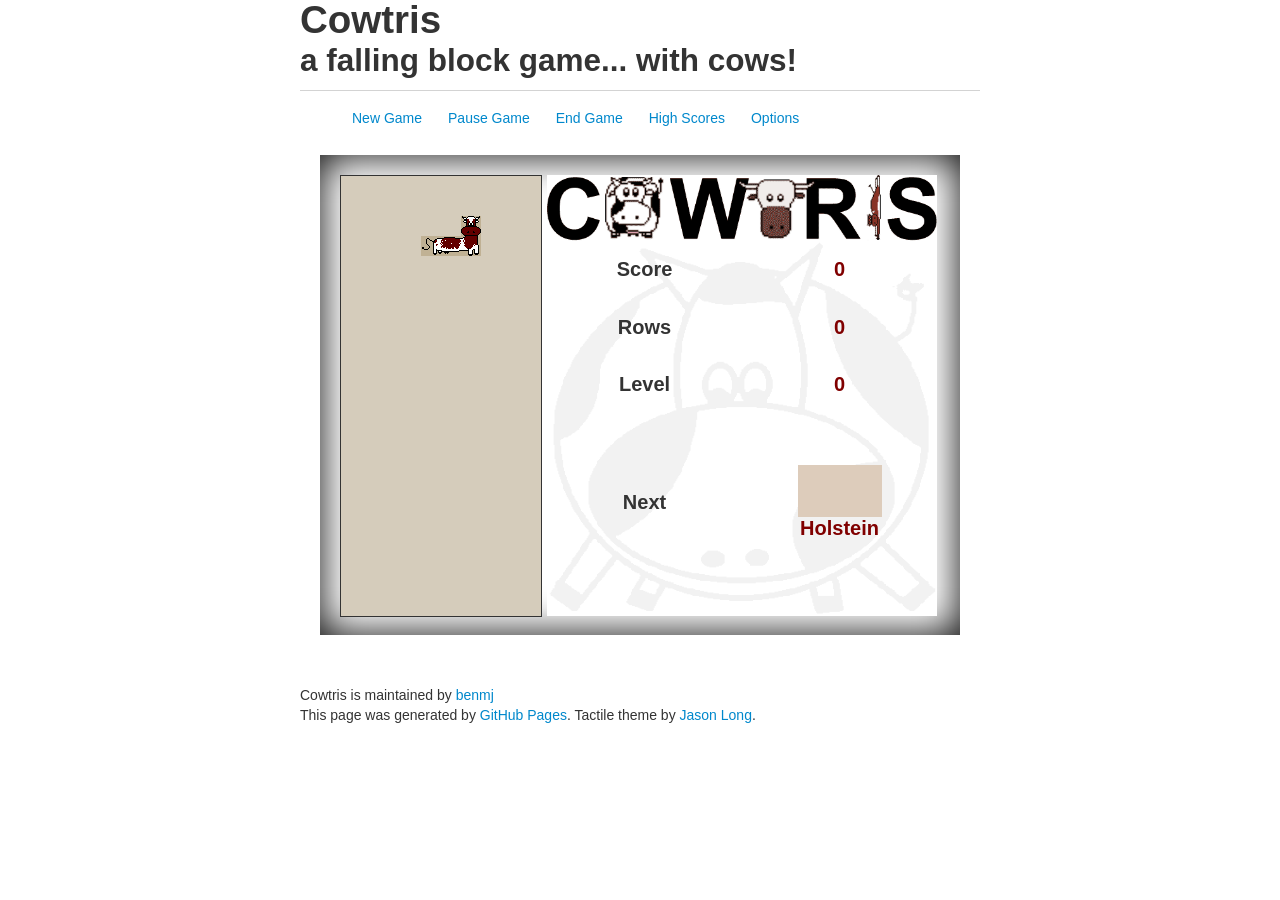
==== commit 7678218a: "fixed ugly merge" ====
--- a/index.html
+++ b/index.html
@@ -7,312 +7,31 @@
         <link rel="stylesheet" type="text/css" href="resources/vendor/bootstrap/css/bootstrap.css">
     </head>
     <body>
-      <header>
-        <h1>Cowtris</h1>
-        <h3>a falling block game... with cows!</h3>
-      </header>
-
-
-        <div id="menu">
-                <div class="navbar navbar-static">
-                    <div class="navbar-inner">
-                        <div class="container" style="width: auto;">
-                            <ul class="nav" role="navigation">
-                                <li class="dropdown">
-                                    <a id="drop1" href="#" role="button" class="dropdown-toggle" data-toggle="dropdown">Game <b class="caret"></b></a>
-                                    <ul class="dropdown-menu" role="menu" aria-labelledby="drop1">
-                                        <li role="presentation">
-                                            <a role="menuitem" tabindex="-1" href="#" id="newGameAction">New Game</a>
-                                        </li>
-                                        <li role="presentation">
-                                            <a role="menuitem" tabindex="-1" href="#" id="pauseAction">Pause Game</a>
-                                        </li>
-                                        <li role="presentation">
-                                            <a role="menuitem" tabindex="-1" href="#">End Game</a>
-                                        </li>
-                                        <li role="presentation">
-                                            <a role="menuitem" tabindex="-1" href="#highScoreModal" role="button" data-toggle="modal">High Scores</a>
-                                        </li>
-                                    </ul>
-                                </li>
-                                <li>
-                                    <a href="#optionsModal" role="button" data-toggle="modal">Options</a>
-                                </li>
-                            </ul>
-                            <ul class="nav pull-right">
-                                <li>
-                                    <a href="#aboutModal" role="button" data-toggle="modal">About</a>
-                                </li>
-                            </ul>
-                        </div>
-                </div>
-            </div>
-        </div>
-        <div id="aboutModal" class="modal hide fade" tabindex="-1" role="dialog" aria-labelledby="aboutModalLabel" aria-hidden="true">
-            <div class="modal-header">
-                <button type="button" class="close" data-dismiss="modal" aria-hidden="true">x</button>
-                <h3 id="aboutModalLabel">
-                    Cowtris 3
-                </h3>
-            </div>
-            <div class="modal-body">
-                <h4>
-                    About
-                </h4>
-                <p>
-                    Lorem ipsum dolor sit amet, consectetur adipisicing elit, sed do eiusmod tempor incididunt ut labore et dolore magna aliqua. Ut enim ad minim veniam, quis nostrud exercitation ullamco laboris nisi ut aliquip ex ea commodo consequat. Duis aute irure dolor in reprehenderit in voluptate velit esse cillum dolore eu fugiat nulla pariatur. Excepteur sint occaecat cupidatat non proident, sunt in culpa qui officia deserunt mollit anim id est laborum.
-                </p>
-                <h4>
-                    Story
-                </h4>
-                <p>
-                    Lorem ipsum dolor sit amet, consectetur adipisicing elit, sed do eiusmod tempor incididunt ut labore et dolore magna aliqua. Ut enim ad minim veniam, quis nostrud exercitation ullamco laboris nisi ut aliquip ex ea commodo consequat. Duis aute irure dolor in reprehenderit in voluptate velit esse cillum dolore eu fugiat nulla pariatur. Excepteur sint occaecat cupidatat non proident, sunt in culpa qui officia deserunt mollit anim id est laborum.
-                </p>
-                <h4>
-                    Credits
-                </h4>
-                <p>
-                    Lorem ipsum dolor sit amet, consectetur adipisicing elit, sed do eiusmod tempor incididunt ut labore et dolore magna aliqua. Ut enim ad minim veniam, quis nostrud exercitation ullamco laboris nisi ut aliquip ex ea commodo consequat. Duis aute irure dolor in reprehenderit in voluptate velit esse cillum dolore eu fugiat nulla pariatur. Excepteur sint occaecat cupidatat non proident, sunt in culpa qui officia deserunt mollit anim id est laborum.
-                </p>
-            </div>
-            <div class="modal-footer">
-                <button class="btn" data-dismiss="modal" aria-hidden="true">Close</button>
-            </div>
-        </div>
-        <div id="optionsModal" class="modal hide fade" tabindex="-1" role="dialog" aria-labelledby="optionsModalLabel" aria-hidden="true">
-            <div class="modal-header">
-                <button type="button" class="close" data-dismiss="modal" aria-hidden="true">x</button>
-                <h3 id="optionsModalLabel">
-                    Game Options
-                </h3>
-            </div>
-            <div class="modal-body">
-                <p>
-                    <form>
-                        <label for="StartingLevel">Starting Level</label>
-                        <select name="StartingLevel" id="startingLevel">
-                            <option>0</option>
-                            <option>1</option>
-                            <option>2</option>
-                            <option>3</option>
-                            <option>4</option>
-                            <option>5</option>
-                            <option>6</option>
-                            <option>7</option>
-                            <option>8</option>
-                            <option>9</option>
-                        </select>
-                        <label for="StartingRows">Starting Rows</label>
-                        <select name="StartingRows" id="startingRows">
-                            <option>0</option>
-                            <option>1</option>
-                            <option>2</option>
-                            <option>3</option>
-                            <option>4</option>
-                            <option>5</option>
-                        </select>
-                    </form>
-                </p>
-            </div>
-            <div class="modal-footer">
-                <button class="btn" data-dismiss="modal" aria-hidden="true">Ok</button>
-            </div>
-        </div>
-        <div id="highScoreModal" class="modal hide fade" tabindex="-1" role="dialog" aria-labelledby="highScoreModalLabel" aria-hidden="true">
-            <div class="modal-header">
-                <button type="button" class="close" data-dismiss="modal" aria-hidden="true">x</button>
-                <h3 id="highScoreModalLabel">
-                    High Scores
-                </h3>
-            </div>
-            <div class="modal-body">
-                <table class="table table-condensed">
-                    <thead>
-                        <tr>
-                            <th>#</th>
-                            <th>Name</th>
-                            <th>Score</th>
-                            <th>Rows</th>
-                        </tr>
-                    </thead>
-                    <tbody></tbody>
-                </table>
-            </div>
-            <div class="modal-footer">
-                <button class="btn" data-dismiss="modal" aria-hidden="true">Close</button>
-            </div>
-        </div>
-        <div class="overlays">
-            <div id="game_over" class="message">
-                game over
-            </div>
-            <div id="paused" class="message">
-                paused
-            </div>
-        </div>
-        <div id="container">
-            <div id="left">
-                <canvas id="game_canvas" width="200" height="440"></canvas>
-            </div>
-            <div id="right">
-                <img id="title" src="./resources/images/title.png">
-                <div id="info_container">
-                    <table>
-                        <tr>
-                            <td>
-                                Score
-                            </td>
-                            <td id="score">
-                                0
-                            </td>
-                        </tr>
-                        <tr>
-                            <td>
-                                Rows
-                            </td>
-                            <td id="rows">
-                                0
-                            </td>
-                        </tr>
-                        <tr>
-                            <td>
-                                Level
-                            </td>
-                            <td id="level">
-                                1
-                            </td>
-                        </tr>
-                        <tr>
-                            <td>
-                                Next
-                            </td>
-                            <td id="next">
-                                <canvas id="preview" width="84" height="52"></canvas><br>
-                                <span id="preview_name"></span>
-                            </td>
-                        </tr>
-                    </table>
-                </div>
-            </div>
-        </div>
-        <script type="text/javascript" src="http://ajax.googleapis.com/ajax/libs/jquery/1.9.1/jquery.min.js"></script>
-        <script type="text/javascript" src="resources/vendor/jquery.timer.js"></script>
-        <script type="text/javascript" src="resources/vendor/bootstrap/js/bootstrap.min.js"></script>
-        <script type="text/javascript" src="resources/js/cowtris.js"></script>
-        <script type="text/javascript" src="resources/js/selectors.js"></script>
-
-        <audio id="audio_madcow" src="resources/sounds/madcow.wav" preload="auto"> 
-        <audio id="audio_row" src="resources/sounds/Zap.wav" preload="auto"> 
-        <audio id="audio_multirow" src="resources/sounds/Zap2.wav" preload="auto"> 
-        <audio id="audio_gameover" src="resources/sounds/Die.wav" preload="auto">
-    </body>
-=======
-<!DOCTYPE html>
-<html>
-  <head>
-    <meta charset='utf-8'>
-    <meta http-equiv="X-UA-Compatible" content="chrome=1">
-    <link href='https://fonts.googleapis.com/css?family=Chivo:900' rel='stylesheet' type='text/css'>
-    <link rel="stylesheet" type="text/css" href="stylesheets/stylesheet.css" media="screen" />
-    <link rel="stylesheet" type="text/css" href="stylesheets/pygment_trac.css" media="screen" />
-    <link rel="stylesheet" type="text/css" href="stylesheets/print.css" media="print" />
-
-
-    <!-- game specific -->    
-    <link rel="stylesheet" type="text/css" href="resources/styles/main.css">
-    <link rel="stylesheet" type="text/css" href="resources/vendor/bootstrap/css/bootstrap.css">
-
-    <!--[if lt IE 9]>
-    <script src="//html5shiv.googlecode.com/svn/trunk/html5.js"></script>
-    <![endif]-->
-    <title>Cowtris by benmj</title>
-  </head>
-
-  <body>
-    <div id="container">
-      <div class="inner">
 
         <header>
           <h1>Cowtris</h1>
           <h2>a falling block game... with cows!</h2>
         </header>
-
-        <section id="downloads" class="clearfix">
-          <a href="https://github.com/benmj/cowtris/zipball/master" id="download-zip" class="button"><span>Download .zip</span></a>
-          <a href="https://github.com/benmj/cowtris/tarball/master" id="download-tar-gz" class="button"><span>Download .tar.gz</span></a>
-          <a href="https://github.com/benmj/cowtris" id="view-on-github" class="button"><span>View on GitHub</span></a>
-        </section>
-
-        <hr>
-
-        <section id="main_content">
          
         <div id="menu">
-                <div class="navbar navbar-static">
-                    <div class="navbar-inner">
-                        <div class="container" style="width: auto;">
-                            <a class="brand" href="#">Cowtris 3</a>
-                            <ul class="nav" role="navigation">
-                                <li class="dropdown">
-                                    <a id="drop1" href="#" role="button" class="dropdown-toggle" data-toggle="dropdown">Game <b class="caret"></b></a>
-                                    <ul class="dropdown-menu" role="menu" aria-labelledby="drop1">
-                                        <li role="presentation">
-                                            <a role="menuitem" tabindex="-1" href="#" id="newGameAction">New Game</a>
-                                        </li>
-                                        <li role="presentation">
-                                            <a role="menuitem" tabindex="-1" href="#" id="pauseAction">Pause Game</a>
-                                        </li>
-                                        <li role="presentation">
-                                            <a role="menuitem" tabindex="-1" href="#">End Game</a>
-                                        </li>
-                                        <li role="presentation">
-                                            <a role="menuitem" tabindex="-1" href="#highScoreModal" role="button" data-toggle="modal">High Scores</a>
-                                        </li>
-                                    </ul>
-                                </li>
-                                <li>
-                                    <a href="#optionsModal" role="button" data-toggle="modal">Options</a>
-                                </li>
-                            </ul>
-                            <ul class="nav pull-right">
-                                <li>
-                                    <a href="#aboutModal" role="button" data-toggle="modal">About</a>
-                                </li>
-                            </ul>
-                        </div>
-                </div>
-            </div>
-        </div>
-        <div id="aboutModal" class="modal hide fade" tabindex="-1" role="dialog" aria-labelledby="aboutModalLabel" aria-hidden="true">
-            <div class="modal-header">
-                <button type="button" class="close" data-dismiss="modal" aria-hidden="true">x</button>
-                <h3 id="aboutModalLabel">
-                    Cowtris 3
-                </h3>
-            </div>
-            <div class="modal-body">
-                <h4>
-                    About
-                </h4>
-                <p>
-                    Lorem ipsum dolor sit amet, consectetur adipisicing elit, sed do eiusmod tempor incididunt ut labore et dolore magna aliqua. Ut enim ad minim veniam, quis nostrud exercitation ullamco laboris nisi ut aliquip ex ea commodo consequat. Duis aute irure dolor in reprehenderit in voluptate velit esse cillum dolore eu fugiat nulla pariatur. Excepteur sint occaecat cupidatat non proident, sunt in culpa qui officia deserunt mollit anim id est laborum.
-                </p>
-                <h4>
-                    Story
-                </h4>
-                <p>
-                    Lorem ipsum dolor sit amet, consectetur adipisicing elit, sed do eiusmod tempor incididunt ut labore et dolore magna aliqua. Ut enim ad minim veniam, quis nostrud exercitation ullamco laboris nisi ut aliquip ex ea commodo consequat. Duis aute irure dolor in reprehenderit in voluptate velit esse cillum dolore eu fugiat nulla pariatur. Excepteur sint occaecat cupidatat non proident, sunt in culpa qui officia deserunt mollit anim id est laborum.
-                </p>
-                <h4>
-                    Credits
-                </h4>
-                <p>
-                    Lorem ipsum dolor sit amet, consectetur adipisicing elit, sed do eiusmod tempor incididunt ut labore et dolore magna aliqua. Ut enim ad minim veniam, quis nostrud exercitation ullamco laboris nisi ut aliquip ex ea commodo consequat. Duis aute irure dolor in reprehenderit in voluptate velit esse cillum dolore eu fugiat nulla pariatur. Excepteur sint occaecat cupidatat non proident, sunt in culpa qui officia deserunt mollit anim id est laborum.
-                </p>
-            </div>
-            <div class="modal-footer">
-                <button class="btn" data-dismiss="modal" aria-hidden="true">Close</button>
-            </div>
+            <ul class="nav nav-pills">
+                <li class="dropdown">
+                        <li role="presentation">
+                            <a role="menuitem" tabindex="-1" href="#" id="newGameAction">New Game</a>
+                        </li>
+                        <li role="presentation">
+                            <a role="menuitem" tabindex="-1" href="#" id="pauseAction">Pause Game</a>
+                        </li>
+                        <li role="presentation">
+                            <a role="menuitem" tabindex="-1" href="#">End Game</a>
+                        </li>
+                        <li role="presentation">
+                            <a role="menuitem" tabindex="-1" href="#highScoreModal" role="button" data-toggle="modal">High Scores</a>
+                        </li>
+                <li>
+                    <a href="#optionsModal" role="button" data-toggle="modal">Options</a>
+                </li>
+            </ul>
         </div>
         <div id="optionsModal" class="modal hide fade" tabindex="-1" role="dialog" aria-labelledby="optionsModalLabel" aria-hidden="true">
             <div class="modal-header">
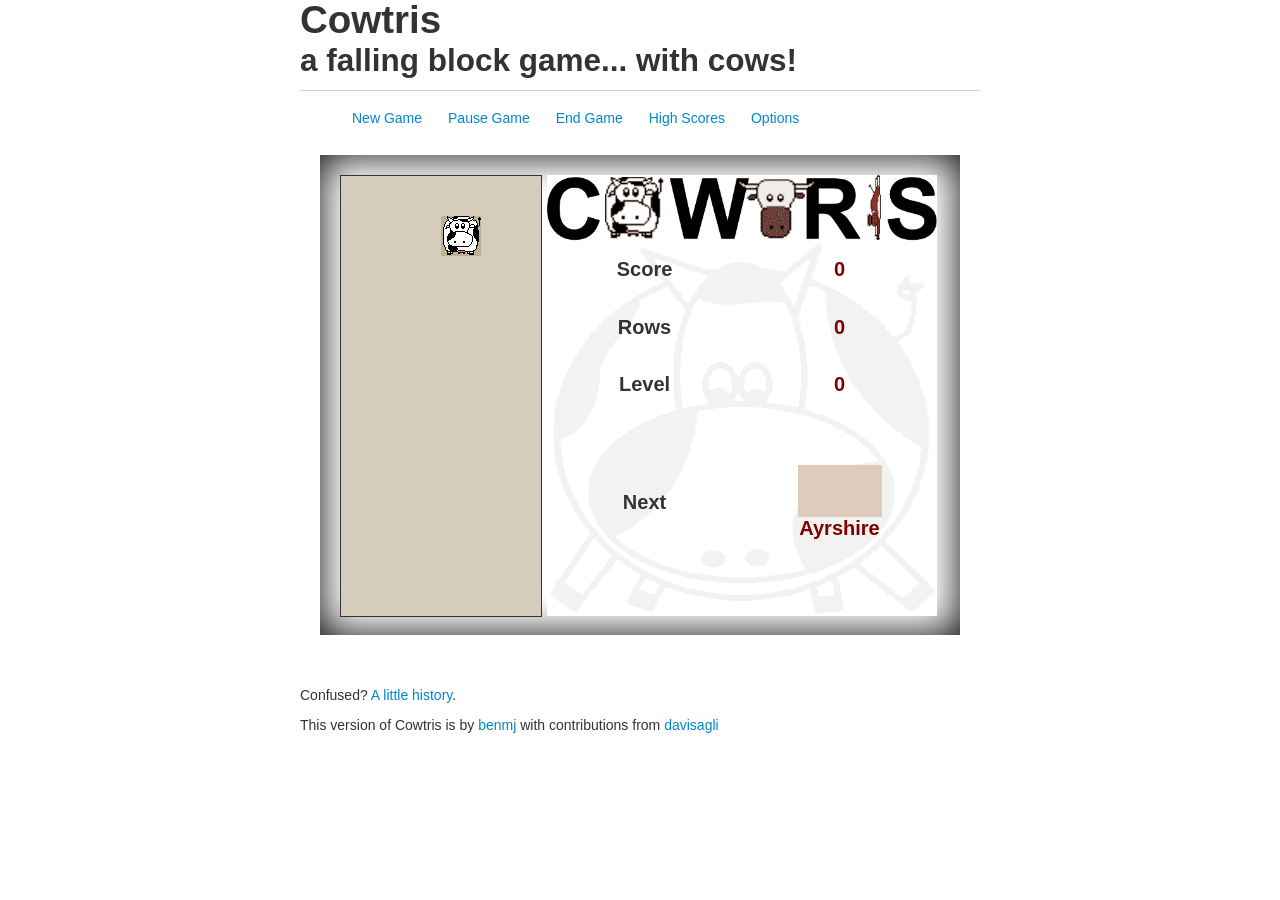
==== commit 208e43e9: "fixed footer" ====
--- a/index.html
+++ b/index.html
@@ -153,8 +153,8 @@
         </section>
 
         <footer>
-          Cowtris is maintained by <a href="https://github.com/benmj">benmj</a><br>
-          This page was generated by <a href="http://pages.github.com">GitHub Pages</a>. Tactile theme by <a href="http://twitter.com/jasonlong">Jason Long</a>.
+            <p>Confused? <a>A little history</a>.</p>
+            <p>This version of Cowtris is by <a href="https://github.com/benmj">benmj</a> with contributions from <a href="http://github.com/davisagli">davisagli</a></p>
         </footer>
 
                   <script type="text/javascript">
@@ -184,5 +184,4 @@
         <audio id="audio_gameover" src="resources/sounds/Die.wav" preload="auto">
 
   </body>
->>>>>>> gh-pages
 </html>
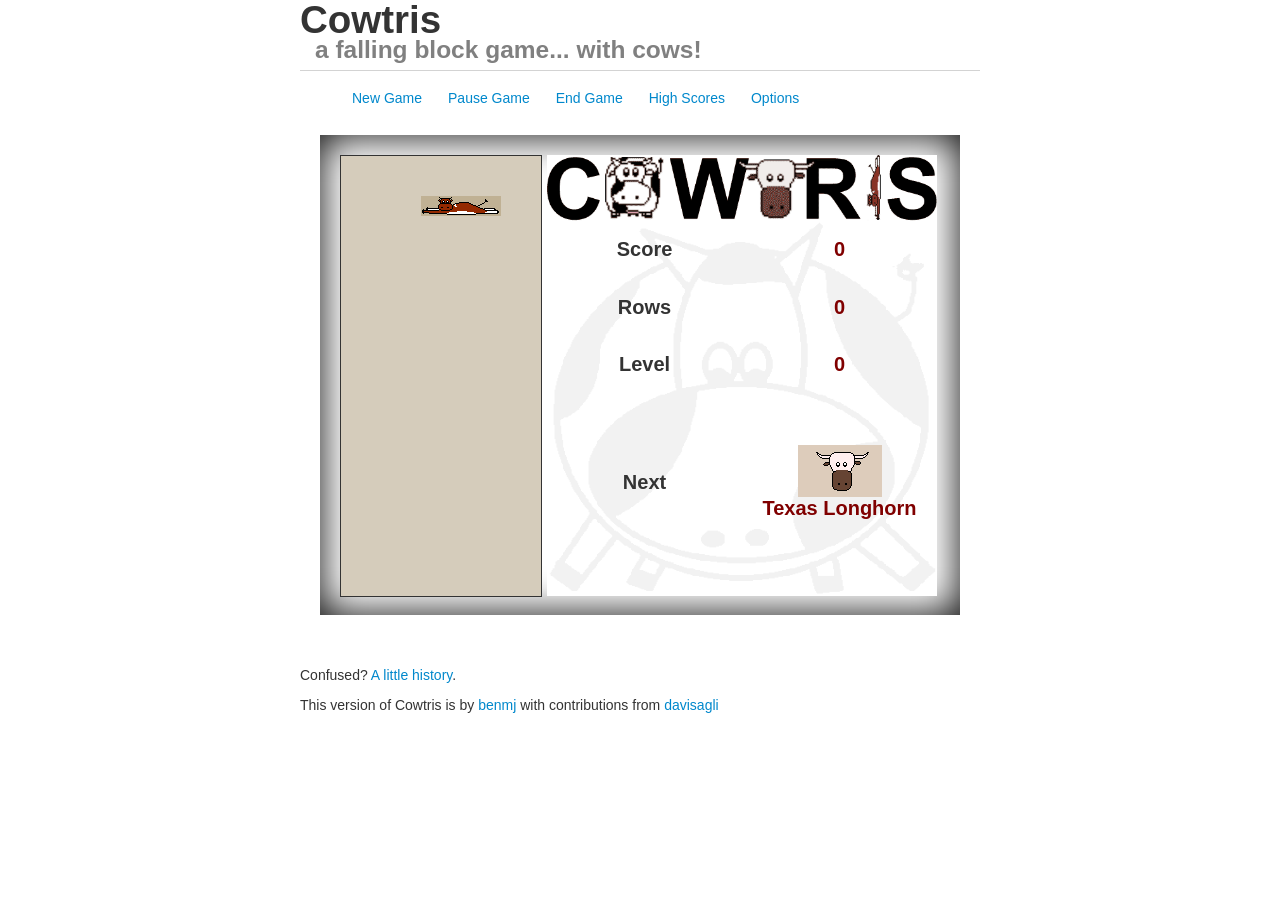
==== commit a9d0bec0: "format of header" ====
--- a/index.html
+++ b/index.html
@@ -10,7 +10,7 @@
 
         <header>
           <h1>Cowtris</h1>
-          <h2>a falling block game... with cows!</h2>
+          <h3>a falling block game... with cows!</h3>
         </header>
          
         <div id="menu">
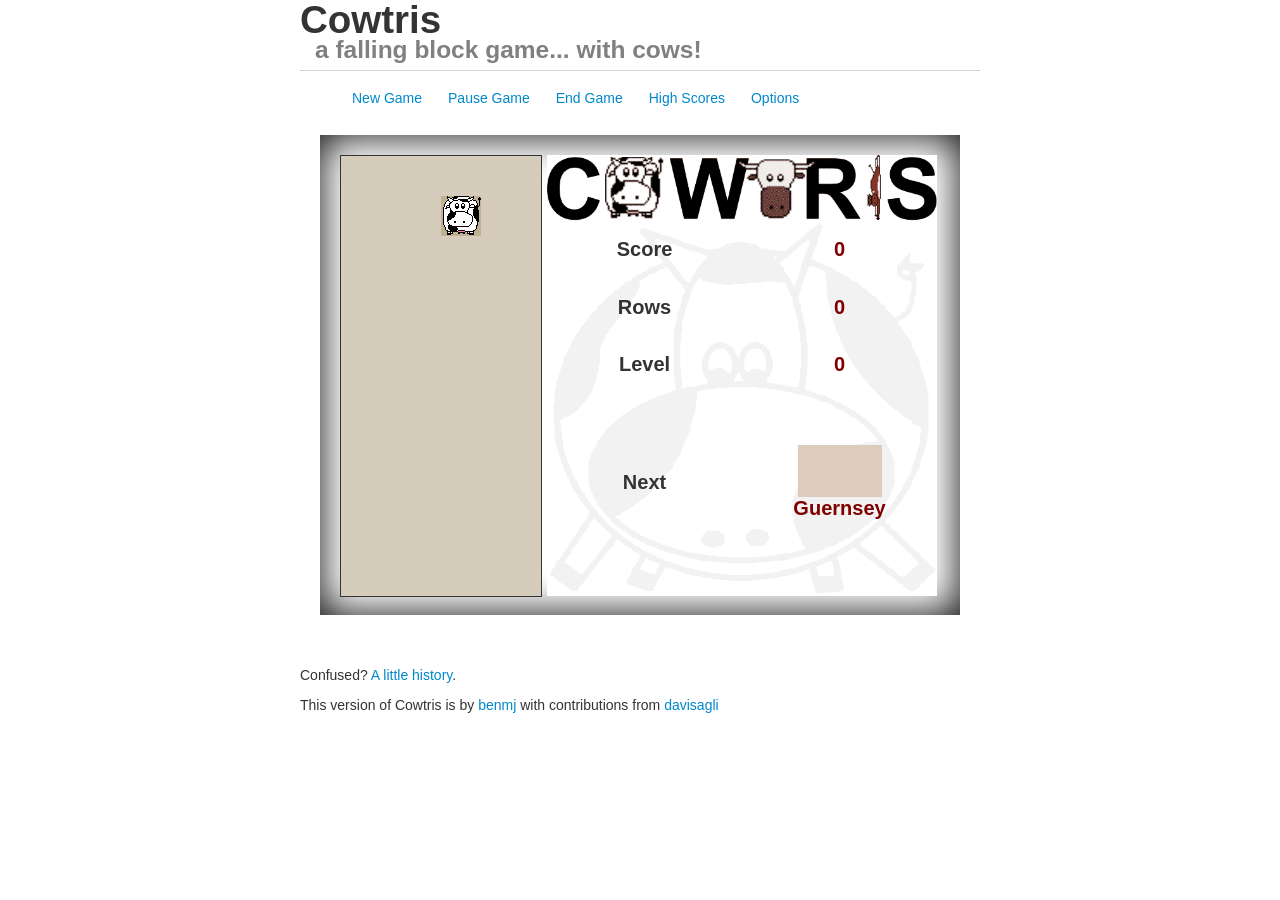
==== commit 6cf181bd: "updated link" ====
--- a/index.html
+++ b/index.html
@@ -153,7 +153,7 @@
         </section>
 
         <footer>
-            <p>Confused? <a>A little history</a>.</p>
+            <p>Confused? <a href="http://blog.benbybenjacobs.com/cowtris.html">A little history</a>.</p>
             <p>This version of Cowtris is by <a href="https://github.com/benmj">benmj</a> with contributions from <a href="http://github.com/davisagli">davisagli</a></p>
         </footer>
 
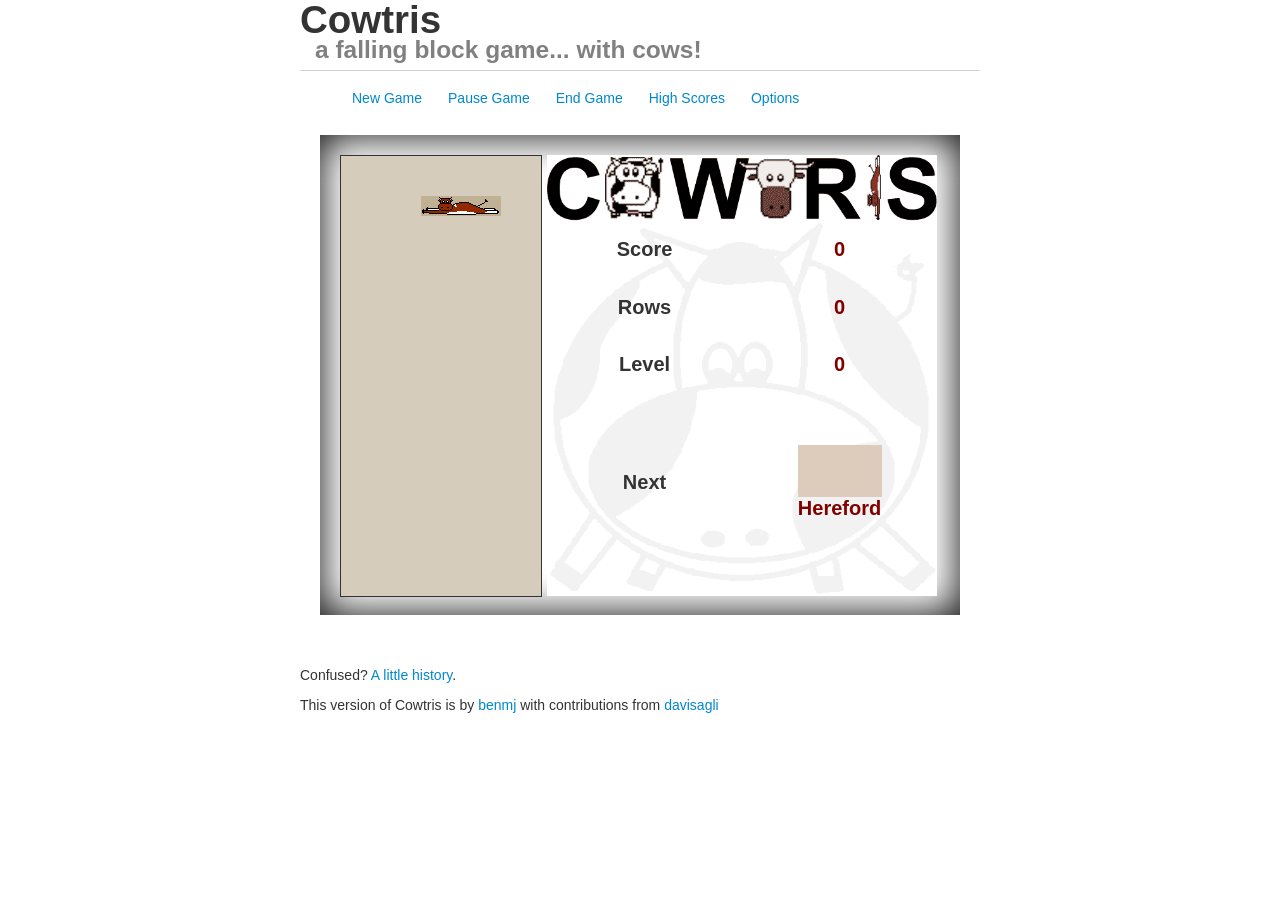
==== commit dbd28ec0: "typo" ====
--- a/index.html
+++ b/index.html
@@ -153,7 +153,7 @@
         </section>
 
         <footer>
-            <p>Confused? <a href="http://blog.benbybenjacobs.com/cowtris.html">A little history</a>.</p>
+            <p>Confused? <a href="http://blog.benbybenjacobs.com/cowtris.html">A little history</a>.</p> 
             <p>This version of Cowtris is by <a href="https://github.com/benmj">benmj</a> with contributions from <a href="http://github.com/davisagli">davisagli</a></p>
         </footer>
 
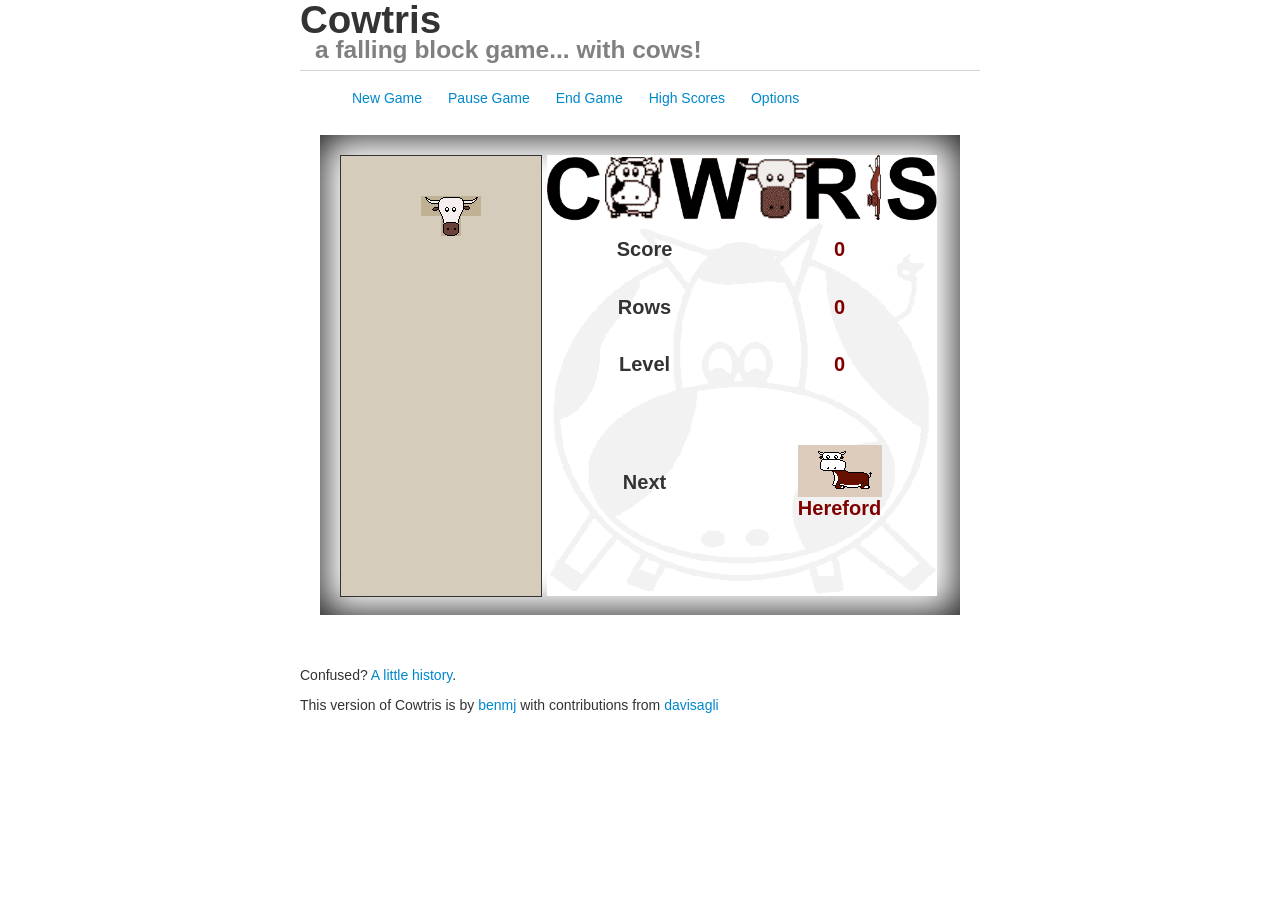
==== commit 871a7625: "Update index.html http -> https for jQuery from CDN" ====
--- a/index.html
+++ b/index.html
@@ -172,7 +172,7 @@
     </div>
 
 
-        <script type="text/javascript" src="http://ajax.googleapis.com/ajax/libs/jquery/1.9.1/jquery.min.js"></script>
+        <script type="text/javascript" src="https://ajax.googleapis.com/ajax/libs/jquery/1.9.1/jquery.min.js"></script>
         <script type="text/javascript" src="resources/vendor/jquery.timer.js"></script>
         <script type="text/javascript" src="resources/vendor/bootstrap/js/bootstrap.min.js"></script>
         <script type="text/javascript" src="resources/js/cowtris.js"></script>
@@ -184,4 +184,4 @@
         <audio id="audio_gameover" src="resources/sounds/Die.wav" preload="auto">
 
   </body>
-</html>+</html>
